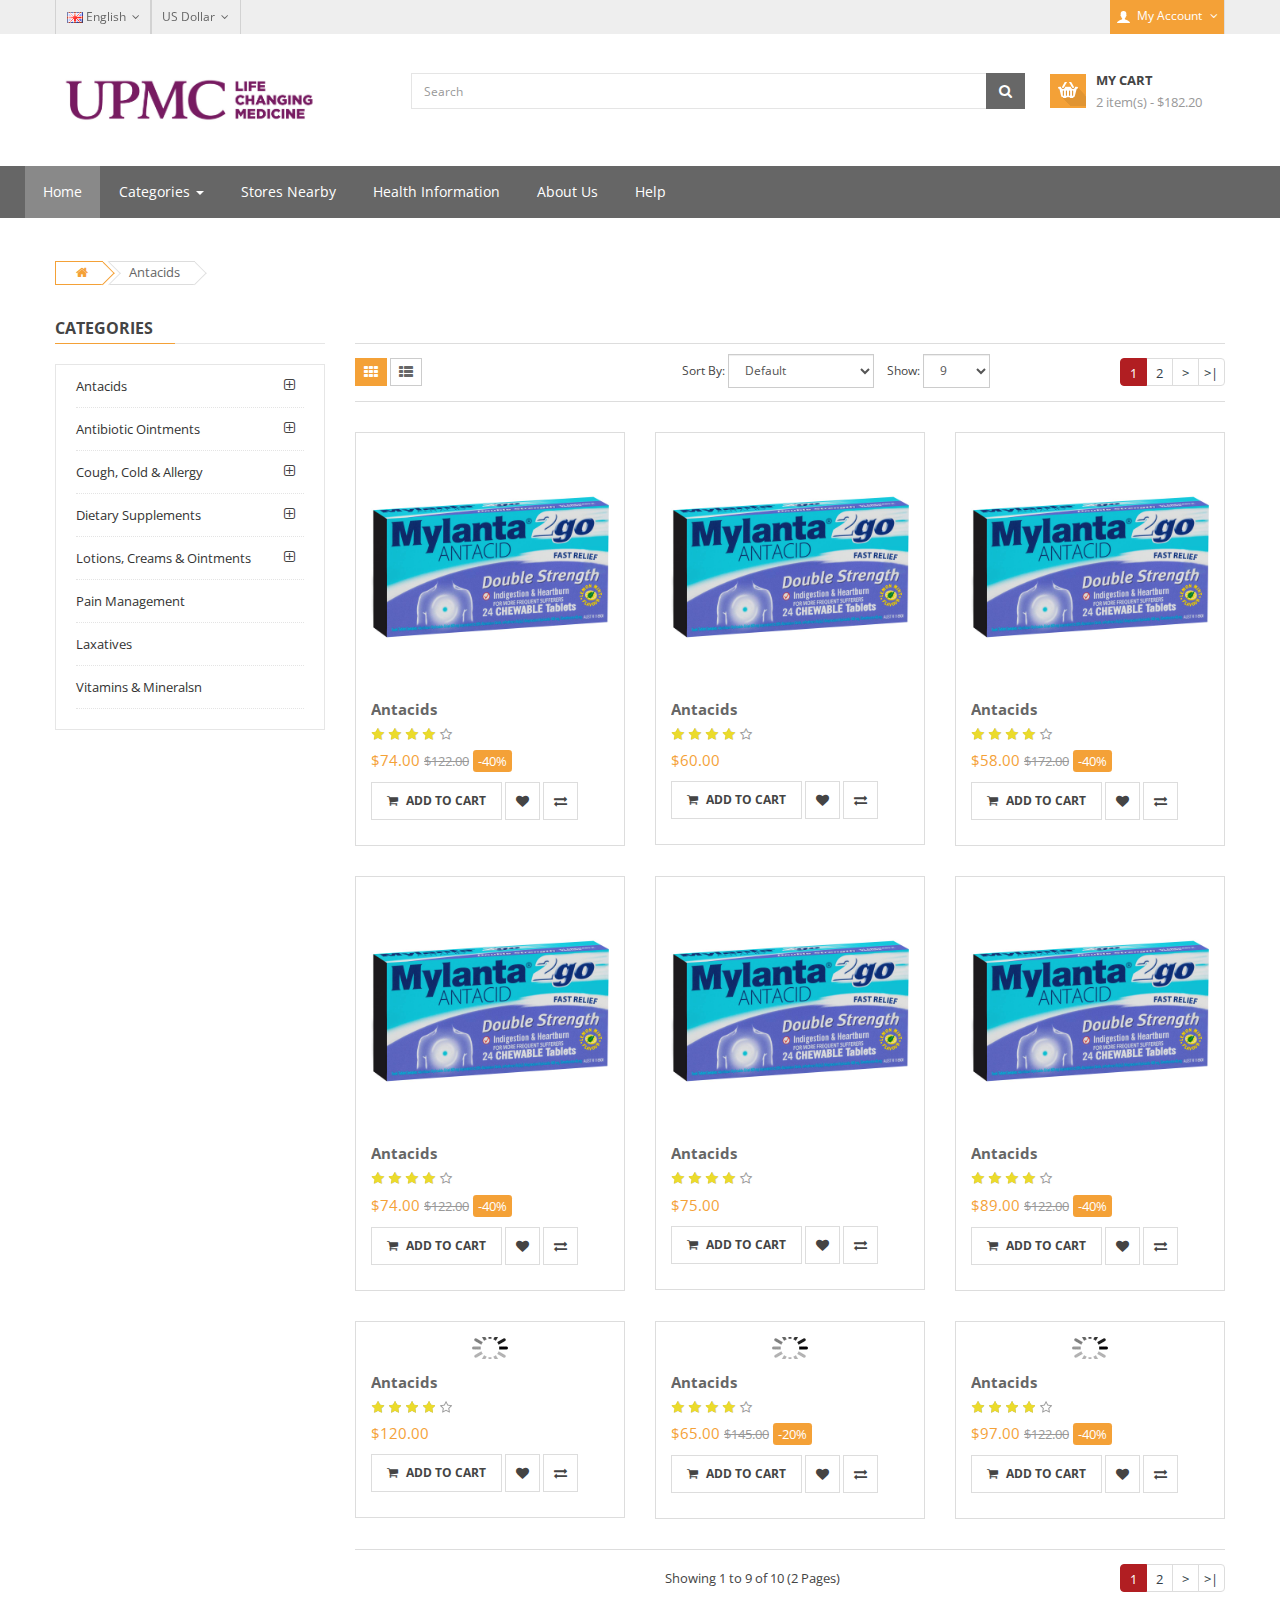
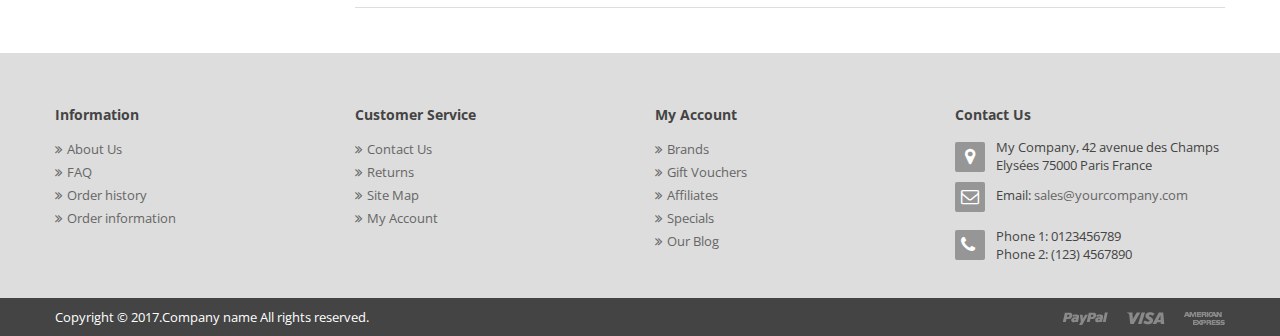
==== category.html @ c6b648b1 "Updated after half of the changes" ====
﻿<!DOCTYPE html>
<html lang="en">
<head>

	<!-- Basic page needs
    ============================================ -->
	<title>Category-Antacids</title>
	<meta charset="utf-8">
	<meta name="keywords" content="" />
	<meta name="author" content="Magentech">
	<meta name="robots" content="index, follow" />

	<!-- Mobile specific metas
	============================================ -->
	<meta name="viewport" content="width=device-width, initial-scale=1.0, maximum-scale=1.0, user-scalable=no">

	<!-- Favicon
	============================================ -->
	<link rel="apple-touch-icon-precomposed" sizes="144x144" href="ico/apple-touch-icon-144-precomposed.png">
	<link rel="apple-touch-icon-precomposed" sizes="114x114" href="ico/apple-touch-icon-114-precomposed.png">
	<link rel="apple-touch-icon-precomposed" sizes="72x72" href="ico/apple-touch-icon-72-precomposed.png">
	<link rel="apple-touch-icon-precomposed" href="ico/apple-touch-icon-57-precomposed.png">
	<link rel="shortcut icon" href="ico/favicon.png">

	<!-- Google web fonts
	============================================ -->
	<link href='https://fonts.googleapis.com/css?family=Open+Sans:400,700,300' rel='stylesheet' type='text/css'>

	<!-- Libs CSS
    ============================================ -->
	<link rel="stylesheet" href="css/bootstrap/css/bootstrap.min.css">
	<link href="css/font-awesome/css/font-awesome.min.css" rel="stylesheet">
	<link href="js/datetimepicker/bootstrap-datetimepicker.min.css" rel="stylesheet">
	<link href="js/owl-carousel/owl.carousel.css" rel="stylesheet">
	<link href="css/themecss/lib.css" rel="stylesheet">
	<link href="js/jquery-ui/jquery-ui.min.css" rel="stylesheet">

	<!-- Theme CSS
	============================================ -->
	<link href="css/themecss/so_megamenu.css" rel="stylesheet">
	<link href="css/themecss/so-categories.css" rel="stylesheet">
	<link href="css/themecss/so-listing-tabs.css" rel="stylesheet">
	<link id="color_scheme" href="css/theme.css" rel="stylesheet">
	<link href="css/responsive.css" rel="stylesheet">


</head>

<body class="common-home res layout-home1 loaded">




<div id="wrapper" class="wrapper-full banners-effect-7">
	<!-- Header Container  -->
	<header id="header" class=" variantleft type_1">
		<!-- Header Top -->
		<div class="header-top compact-hidden">
			<div class="container">
				<div class="row">
					<div class="header-top-left form-inline col-sm-6 col-xs-12 compact-hidden">
						<div class="form-group languages-block ">
							<form action="index.html" method="post" enctype="multipart/form-data" id="bt-language">
								<a class="btn btn-xs dropdown-toggle" data-toggle="dropdown">
									<img src="image/demo/flags/gb.png" alt="English" title="English">
									<span class="">English</span>
									<span class="fa fa-angle-down"></span>
								</a>
								<ul class="dropdown-menu">
									<li><a href="index.html"><img class="image_flag" src="image/demo/flags/gb.png" alt="English" title="English" /> English </a></li>
									<li> <a href="index.html"> <img class="image_flag" src="image/demo/flags/lb.png" alt="Arabic" title="Arabic" /> Arabic </a> </li>
								</ul>
							</form>
						</div>

						<div class="form-group currencies-block">
							<form action="index.html" method="post" enctype="multipart/form-data" id="currency">
								<a class="btn btn-xs dropdown-toggle" data-toggle="dropdown">
									<span class="icon icon-credit "></span> US Dollar <span class="fa fa-angle-down"></span>
								</a>
								<ul class="dropdown-menu btn-xs">
									<li> <a href="#">(€)&nbsp;Euro</a></li>
									<li> <a href="#">(£)&nbsp;Pounds	</a></li>
									<li> <a href="#">($)&nbsp;US Dollar	</a></li>
								</ul>
							</form>
						</div>
					</div>
					<div class="header-top-right collapsed-block text-right  col-sm-6 col-xs-12 compact-hidden">
						<h5 class="tabBlockTitle visible-xs">More<a class="expander " href="#TabBlock-1"><i class="fa fa-angle-down"></i></a></h5>
						<div class="tabBlock" id="TabBlock-1">
							<ul class="top-link list-inline">
								<li class="account" id="my_account">
									<a href="#" title="My Account" class="btn btn-xs dropdown-toggle" data-toggle="dropdown"> <span >My Account</span> <span class="fa fa-angle-down"></span></a>
									<ul class="dropdown-menu ">
										<li><a href="register.html"><i class="fa fa-user"></i> Register</a></li>
										<li><a href="login.html"><i class="fa fa-pencil-square-o"></i> Login</a></li>
									</ul>
								</li>
								<!--<li class="wishlist"><a href="#" id="wishlist-total" class="top-link-wishlist" title="Wish List (2)"><span>Wish List (2)</span></a></li>-->
								<!--<li class="checkout"><a href="#" class="top-link-checkout" title="Checkout"><span >Checkout</span></a></li>-->
								<!--<li class="login"><a href="#" title="Shopping Cart"><span >Shopping Cart</span></a></li>-->
							</ul>
						</div>
					</div>
				</div>
			</div>
		</div>
		<!-- //Header Top -->

		<!-- Header center -->
		<div class="header-center left">
			<div class="container">
				<div class="row">
					<!-- Logo -->
					<div class="navbar-logo col-md-3 col-sm-12 col-xs-12">
						<a href="index.html"><img src="image/demo/logos/theme_logo.png" title="Your Store" alt="Your Store" /></a>
					</div>
					<!-- //end Logo -->

					<!-- Search -->
					<div id="sosearchpro" class="col-sm-7 search-pro">
						<form method="GET" action="search_results.html">
							<div id="search0" class="search input-group col-sm-offset-1">

								<input class="autosearch-input form-control" type="text" value="" size="50" autocomplete="off" placeholder="Search" name="search">
						<span class="input-group-btn">
						<button type="submit" class="button-search btn btn-primary" name="submit_search"><i class="fa fa-search"></i></button>
						</span>
							</div>
							<input type="hidden" name="route" value="product/search" />
						</form>
					</div>
					<!-- //end Search -->

					<!-- Secondary menu -->
					<div class="col-md-2 col-sm-5 col-xs-12 shopping_cart pull-right">
						<!--cart-->
						<div id="cart" class=" btn-group btn-shopping-cart">
							<a data-loading-text="Loading..." class="top_cart dropdown-toggle" data-toggle="dropdown">
								<div class="shopcart">
									<span class="handle pull-left"></span>
									<span class="title">My cart</span>
									<p class="text-shopping-cart cart-total-full">2 item(s) - $182.20 </p>
								</div>
							</a>
							<ul class="tab-content content dropdown-menu pull-right shoppingcart-box" role="menu">
								<li>
									<table class="table table-striped">
										<tbody>
										<tr>
											<td class="text-center" style="width:70px">
												<a href="product_1.html"> <img src="image/demo/shop/product/j9.jpg" style="width:70px" alt="Medicine1" title="Medicine1" class="preview"> </a>
											</td>
											<td class="text-left"> <a class="cart_product_name" href="product_1.html">Medicine 1</a> </td>
											<td class="text-center"> x1 </td>
											<td class="text-center"> $120.20 </td>
											<td class="text-right">
												<a href="product_1.html" class="fa fa-edit"></a>
											</td>
											<td class="text-right">
												<a onclick="" class="fa fa-times fa-delete"></a>
											</td>
										</tr>
										<tr>
											<td class="text-center" style="width:70px">
												<a href="product_1.html"> <img src="image/demo/shop/product/j4.jpg" style="width:70px" alt="Medicine2" title="Medicine2" class="preview"> </a>
											</td>
											<td class="text-left"> <a class="cart_product_name" href="product_1.html">Medicine 2</a> </td>
											<td class="text-center"> x1 </td>
											<td class="text-center"> $60.00 </td>
											<td class="text-right">
												<a href="product_1.html" class="fa fa-edit"></a>
											</td>
											<td class="text-right">
												<a onclick="" class="fa fa-times fa-delete"></a>
											</td>
										</tr>
										</tbody>
									</table>
								</li>
								<li>
									<div>
										<table class="table table-bordered">
											<tbody>
											<tr>
												<td class="text-left"><strong>Sub-Total</strong>
												</td>
												<td class="text-right">$180.20</td>
											</tr>
											<tr>
												<td class="text-left"><strong>Eco Tax (-2.00)</strong>
												</td>
												<td class="text-right">$2.00</td>
											</tr>
											<tr>
												<td class="text-left"><strong>Total</strong>
												</td>
												<td class="text-right">$182.20</td>
											</tr>
											</tbody>
										</table>
										<p class="text-right"> <a class="btn view-cart" href="shopping_cart.html"><i class="fa fa-shopping-cart"></i>View Cart</a>&nbsp;&nbsp;&nbsp; <a class="btn btn-mega checkout-cart" href="purchase_form.html"><i class="fa fa-share"></i>Checkout</a> </p>
									</div>
								</li>
							</ul>
						</div>
						<!--//cart-->
					</div>
				</div>

			</div>
		</div>
		<!-- //Header center -->

		<!-- Header Bottom -->
		<div class="header-bottom">
			<div class="container">
				<div class="row">

					<!-- Main menu -->
					<div class="megamenu-hori header-bottom-right  col-md-9 col-sm-6 col-xs-12 ">
						<div class="responsive so-megamenu ">
							<nav class="navbar-default">
								<div class=" container-megamenu  horizontal">
									<div class="navbar-header">
										<button type="button" id="show-megamenu" data-toggle="collapse" class="navbar-toggle">
											<span class="icon-bar"></span>
											<span class="icon-bar"></span>
											<span class="icon-bar"></span>
										</button>
										Navigation
									</div>

									<div class="megamenu-wrapper">
										<span id="remove-megamenu" class="fa fa-times"></span>
										<div class="megamenu-pattern">
											<div class="container">
												<ul class="megamenu " data-transition="slide" data-animationtime="250">
													<li class="home hover">

														<a href="index.html">Home</a>
													</li>
													<li class="with-sub-menu hover">
														<p class="close-menu"></p>
														<a href="category.html" class="clearfix">
															<strong>Categories</strong>

															<b class="caret"></b>
														</a>
														<div class="sub-menu" style="width: 60%; display: none; right: 0px;">
															<div class="content" style="display: none; height: 356px;">
																<div class="row">
																	<div class="col-md-12">
																		<div class="row">
																			<div class="col-md-6 static-menu">
																				<div class="menu">
																					<ul>
																						<li>
																							<a href="category.html" class="main-menu">Antacids</a>
																							<ul>
																								<li><a href="category.html">Sub Category 1 </a></li>
																								<li><a href="category.html">Sub Category 2 </a></li>
																								<li><a href="category.html">Sub Category 3 </a></li>
																								<li><a href="category.html">Sub Category 4 </a></li>
																							</ul>
																						</li>
																						<li>
																							<a href="category.html" class="main-menu">Antibiotic Ointments</a>
																							<ul>
																								<li><a href="category.html">Sub Category 1 </a></li>
																								<li><a href="category.html">Sub Category 2 </a></li>
																								<li><a href="category.html">Sub Category 3 </a></li>
																								<li><a href="category.html">Sub Category 4 </a></li>
																							</ul>
																						</li>
																					</ul>
																				</div>
																			</div>
																			<div class="col-md-6 static-menu">
																				<div class="menu">
																					<ul>
																						<li>
																							<a href="category.html" class="main-menu">Cough, Cold & Allergy</a>
																							<ul>
																								<li><a href="category.html">Sub Category 1 </a></li>
																								<li><a href="category.html">Sub Category 2 </a></li>
																								<li><a href="category.html">Sub Category 3 </a></li>
																								<li><a href="category.html">Sub Category 4 </a></li>
																							</ul>
																						</li>
																						<li>
																							<a href="category.html" class="main-menu">Dietary Supplements</a>
																							<ul>
																								<li><a href="category.html">Sub Category 1 </a></li>
																								<li><a href="category.html">Sub Category 2 </a></li>
																								<li><a href="category.html">Sub Category 3 </a></li>
																								<li><a href="category.html">Sub Category 4 </a></li>
																							</ul>
																						</li>
																					</ul>
																				</div>
																			</div>
																			<div class="col-md-6 static-menu">
																				<div class="menu">
																					<ul>
																						<li>
																							<a href="category.html" class="main-menu">Lotions, Creams & Ointments</a>
																							<ul>
																								<li><a href="category.html">Sub Category 1 </a></li>
																								<li><a href="category.html">Sub Category 2 </a></li>
																								<li><a href="category.html">Sub Category 3 </a></li>
																								<li><a href="category.html">Sub Category 4 </a></li>
																							</ul>
																						</li>
																						<li>
																							<a href="category.html" class="main-menu">Pain Management</a>
																							<ul>
																								<li><a href="category.html">Sub Category 1 </a></li>
																								<li><a href="category.html">Sub Category 2 </a></li>
																								<li><a href="category.html">Sub Category 3 </a></li>
																								<li><a href="category.html">Sub Category 4 </a></li>
																							</ul>
																						</li>
																					</ul>
																				</div>
																			</div>
																			<div class="col-md-6 static-menu">
																				<div class="menu">
																					<ul>
																						<li>
																							<a href="category.html" class="main-menu">Laxatives</a>
																							<ul>
																								<li><a href="category.html">Sub Category 1 </a></li>
																								<li><a href="category.html">Sub Category 2 </a></li>
																								<li><a href="category.html">Sub Category 3 </a></li>
																								<li><a href="category.html">Sub Category 4 </a></li>
																							</ul>
																						</li>
																						<li>
																							<a href="category.html" class="main-menu"> Vitamins & Minerals</a>
																							<ul>
																								<li><a href="category.html">Sub Category 1 </a></li>
																								<li><a href="category.html">Sub Category 2 </a></li>
																								<li><a href="category.html">Sub Category 3 </a></li>
																								<li><a href="category.html">Sub Category 4 </a></li>
																							</ul>
																						</li>
																					</ul>
																				</div>
																			</div>
																		</div>
																	</div>

																</div>
															</div>
														</div>
													</li>
													<li class="with-sub-menu hover">
														<p class="close-menu"></p>
														<a href="undercomstruction/index.html" class="clearfix">
															<strong>Stores Nearby</strong>
														</a>
													</li>
													<li class="with-sub-menu hover">
														<p class="close-menu"></p>
														<a href="undercomstruction/index.html" class="clearfix">
															<strong>Health Information</strong>
														</a>
													</li>
													<li class="with-sub-menu hover">
														<p class="close-menu"></p>
														<a href="undercomstruction/index.html" class="clearfix">
															<strong>About Us</strong>
														</a>
													</li>
													<li class="">
														<p class="close-menu"></p>
														<a href="undercomstruction/index.html" class="clearfix">
															<strong>Help</strong>
															<span class="label"></span>
														</a>
													</li>
												</ul>

											</div>
										</div>
									</div>
								</div>
							</nav>
						</div>
					</div>
					<!-- //end Main menu -->

				</div>
			</div>

		</div>

		<!-- Navbar switcher -->
		<!-- //end Navbar switcher -->
	</header>
	<!-- //Header Container  -->
	<!-- Main Container  -->
	<div class="main-container container">
		<ul class="breadcrumb">
			<li><a href="#"><i class="fa fa-home"></i></a></li>
			<li><a href="#">Antacids</a></li>
		</ul>
		
		<div class="row">
			<!--Left Part Start -->
			<aside class="col-sm-4 col-md-3" id="column-left">
				<div class="module menu-category titleLine">
	<h3 class="modtitle">Categories</h3>
	<div class="modcontent">
		<div class="box-category">
			<ul id="cat_accordion" class="list-group">
				<li class="hadchild"><a href="category.html" class="cutom-parent">Antacids</a>   <span class="button-view  fa fa-plus-square-o"></span>
					<ul style="display: block;">
						<li><a href="category.html">Sub Categories</a></li>
						<li><a href="category.html">Sub Categories</a></li>
						<li><a href="category.html">Sub Categories</a></li>
						<li><a href="category.html">Sub Categories</a></li>
					</ul>
				</li>
				<li class="hadchild"><a class="cutom-parent" href="category.html">Antibiotic Ointments</a>   <span class="button-view  fa fa-plus-square-o"></span>
					<ul style="display: none;">
						<li><a href="category.html">Sub Categories</a></li>
						<li><a href="category.html">Sub Categories</a></li>
						<li><a href="category.html">Sub Categories</a></li>
						<li><a href="category.html">Sub Categories</a></li>
					</ul>
				</li>
				<li class="hadchild"><a href="category.html" class="cutom-parent">Cough, Cold & Allergy</a>   <span class="button-view  fa fa-plus-square-o"></span>
					<ul style="display: none;">
						<li><a href="category.html">Sub Categories</a></li>
						<li><a href="category.html">Sub Categories</a></li>
						<li><a href="category.html">Sub Categories</a></li>
						<li><a href="category.html">Sub Categories</a></li>
					</ul>
				</li>
				<li class="hadchild"><a href="category.html" class="cutom-parent">Dietary Supplements</a>  <span class="button-view  fa fa-plus-square-o"></span>
					<ul style="display: none;">
						<li><a href="category.html">Sub Categories</a></li>
						<li><a href="category.html">Sub Categories</a></li>
						<li><a href="category.html">Sub Categories</a></li>
						<li><a href="category.html">Sub Categories</a></li>
					</ul>
				</li>
				<li class="hadchild"><a href="category.html" class="cutom-parent">Lotions, Creams & Ointments</a>    <span class="button-view  fa fa-plus-square-o"></span>
					<ul style="display: none;">
						<li><a href="category.html">Sub Categories</a></li>
						<li><a href="category.html">Sub Categories</a></li>
						<li><a href="category.html">Sub Categories</a></li>
						<li><a href="category.html">Sub Categories</a></li>
					</ul>
				</li>
				<li class=""><a href="category.html" class="cutom-parent">Pain Management</a>  <span class="dcjq-icon"></span></li>
				<li class=""><a href="category.html" class="cutom-parent">Laxatives</a>    <span class="dcjq-icon"></span></li>
				<li class=""><a href="category.html" class="cutom-parent">Vitamins & Mineralsn</a><span class="dcjq-icon"></span></li>
			</ul>
		</div>
		
		
	</div>
</div>
			</aside>
			<!--Left Part End -->
			
			<!--Middle Part Start-->
			<div id="content" class="col-md-9 col-sm-8">
				<div class="products-category">

					<!-- Filters -->
					<div class="product-filter filters-panel">
						<div class="row">
							<div class="col-md-2 visible-lg">
								<div class="view-mode">
									<div class="list-view">
										<button class="btn btn-default grid active" data-view="grid" data-toggle="tooltip"  data-original-title="Grid"><i class="fa fa-th"></i></button>
										<button class="btn btn-default list" data-view="list" data-toggle="tooltip" data-original-title="List"><i class="fa fa-th-list"></i></button>
									</div>
								</div>
							</div>
							<div class="short-by-show form-inline text-right col-md-7 col-sm-8 col-xs-12">
								<div class="form-group short-by">
									<label class="control-label" for="input-sort">Sort By:</label>
									<select id="input-sort" class="form-control"
									onchange="location = this.value;">
										<option value="" selected="selected">Default</option>
										<option value="">Name (A - Z)</option>
										<option value="">Name (Z - A)</option>
										<option value="">Price (Low &gt; High)</option>
										<option value="">Price (High &gt; Low)</option>
										<option value="">Rating (Highest)</option>
										<option value="">Rating (Lowest)</option>
									</select>
								</div>
								<div class="form-group">
									<label class="control-label" for="input-limit">Show:</label>
									<select id="input-limit" class="form-control" onchange="location = this.value;">
										<option value="" selected="selected">9</option>
										<option value="">25</option>
										<option value="">50</option>
										<option value="">75</option>
										<option value="">100</option>
									</select>
								</div>
							</div>
							<div class="box-pagination col-md-3 col-sm-4 col-xs-12 text-right">
								<ul class="pagination">
									<li class="active"><span>1</span></li>
									<li><a href="">2</a></li><li><a href="">&gt;</a></li>
									<li><a href="">&gt;|</a></li>
								</ul>
							</div>
						</div>
					</div>
					<!-- //end Filters -->
					<!--changed listings-->
					<div class="products-list row grid">
	<div class="product-layout col-md-4 col-sm-6 col-xs-12 ">
		<div class="product-item-container">
			<div class="left-block">
				<div class="product-image-container lazy second_img ">
					<img data-src="image/demo/shop/product/category-placeholder1.jpg" src=""  alt="Antacids" class="img-responsive" />
					<img data-src="image/demo/shop/product/category-placeholder1.jpg" src=""  alt="Antacids" class="img_0 img-responsive" />
				</div>


				<!--full quick view block-->
				<a class="quickview  visible-lg" data-fancybox-type="iframe"  href="#">  Quickview</a>
				<!--end full quick view block-->
			</div>


			<div class="right-block">
				<div class="caption">
					<h4><a href="product_1.html">Antacids</a></h4>
					<div class="ratings">
						<div class="rating-box">
							<span class="fa fa-stack"><i class="fa fa-star fa-stack-1x"></i><i class="fa fa-star-o fa-stack-1x"></i></span>
							<span class="fa fa-stack"><i class="fa fa-star fa-stack-1x"></i><i class="fa fa-star-o fa-stack-1x"></i></span>
							<span class="fa fa-stack"><i class="fa fa-star fa-stack-1x"></i><i class="fa fa-star-o fa-stack-1x"></i></span>
							<span class="fa fa-stack"><i class="fa fa-star fa-stack-1x"></i><i class="fa fa-star-o fa-stack-1x"></i></span>
							<span class="fa fa-stack"><i class="fa fa-star-o fa-stack-1x"></i></span>
						</div>
					</div>

					<div class="price">
						<span class="price-new">$74.00</span>
						<span class="price-old">$122.00</span>
						<span class="label label-percent">-40%</span>
					</div>
					<div class="description item-desc hidden">
						<p>Lorem ipsum dolor sit amet, consetetur sadipscing elitr, sed diam nonumy eirmod tempor invidunt ut labore et dolore magna aliquyam erat, sed diam voluptua. At vero eos et accusam et justo duo dolores et ea rebum. Stet clita kasd gubergren, no sea takimata sanctus est . </p>
					</div>
				</div>

				  <div class="button-group">
					<button class="addToCart" type="button" data-toggle="tooltip" title="Add to Cart" onclick="cart.add('42', '1');"><i class="fa fa-shopping-cart"></i> <span class="hidden-xs">Add to Cart</span></button>
					<button class="wishlist" type="button" data-toggle="tooltip" title="Add to Wish List" onclick="wishlist.add('42');"><i class="fa fa-heart"></i></button>
					<button class="compare" type="button" data-toggle="tooltip" title="Compare this Product" onclick="compare.add('42');"><i class="fa fa-exchange"></i></button>
				  </div>
			</div><!-- right block -->

		</div>
	</div>
	<div class="clearfix visible-xs-block"></div>

	<div class="product-layout col-md-4 col-sm-6 col-xs-12 ">
		<div class="product-item-container">
			<div class="left-block">
				<div class="product-image-container lazy second_img ">
					<img data-src="image/demo/shop/product/category-placeholder1.jpg" src=""  alt="Antacids" class="img-responsive" />
					<img data-src="image/demo/shop/product/category-placeholder1.jpg" src=""  alt="Antacids" class="img_0 img-responsive" />
				</div>


				<!--full quick view block-->
				<a class="quickview  visible-lg" data-fancybox-type="iframe"  href="#">  Quickview</a>
				<!--end full quick view block-->
			</div>


			<div class="right-block">
				<div class="caption">
					<h4><a href="product_1.html">Antacids</a></h4>
					<div class="ratings">
						<div class="rating-box">
							<span class="fa fa-stack"><i class="fa fa-star fa-stack-1x"></i><i class="fa fa-star-o fa-stack-1x"></i></span>
							<span class="fa fa-stack"><i class="fa fa-star fa-stack-1x"></i><i class="fa fa-star-o fa-stack-1x"></i></span>
							<span class="fa fa-stack"><i class="fa fa-star fa-stack-1x"></i><i class="fa fa-star-o fa-stack-1x"></i></span>
							<span class="fa fa-stack"><i class="fa fa-star fa-stack-1x"></i><i class="fa fa-star-o fa-stack-1x"></i></span>
							<span class="fa fa-stack"><i class="fa fa-star-o fa-stack-1x"></i></span>
						</div>
					</div>

					<div class="price">
						<span class="price-new">$60.00</span>

					</div>
					<div class="description item-desc hidden">
						<p>Lorem ipsum dolor sit amet, consetetur sadipscing elitr, sed diam nonumy eirmod tempor invidunt ut labore et dolore magna aliquyam erat, sed diam voluptua. At vero eos et accusam et justo duo dolores et ea rebum. Stet clita kasd gubergren, no sea takimata sanctus est . </p>
					</div>
				</div>

				  <div class="button-group">
					<button class="addToCart" type="button" data-toggle="tooltip" title="Add to Cart" onclick="cart.add('42', '1');"><i class="fa fa-shopping-cart"></i> <span class="hidden-xs">Add to Cart</span></button>
					<button class="wishlist" type="button" data-toggle="tooltip" title="Add to Wish List" onclick="wishlist.add('42');"><i class="fa fa-heart"></i></button>
					<button class="compare" type="button" data-toggle="tooltip" title="Compare this Product" onclick="compare.add('42');"><i class="fa fa-exchange"></i></button>
				  </div>
			</div><!-- right block -->

		</div>
	</div>
	<div class="clearfix visible-sm-block"></div><div class="clearfix visible-xs-block"></div>

	<div class="product-layout col-md-4 col-sm-6 col-xs-12 ">
		<div class="product-item-container">
			<div class="left-block">
				<div class="product-image-container lazy second_img ">
					<img data-src="image/demo/shop/product/category-placeholder1.jpg" src=""  alt="Antacids" class="img-responsive" />
					<img data-src="image/demo/shop/product/category-placeholder1.jpg" src=""  alt="Antacids" class="img_0 img-responsive" />
				</div>


				<!--full quick view block-->
				<a class="quickview  visible-lg" data-fancybox-type="iframe"  href="#">  Quickview</a>
				<!--end full quick view block-->
			</div>


			<div class="right-block">
				<div class="caption">
					<h4><a href="product_1.html">Antacids</a></h4>
					<div class="ratings">
						<div class="rating-box">
							<span class="fa fa-stack"><i class="fa fa-star fa-stack-1x"></i><i class="fa fa-star-o fa-stack-1x"></i></span>
							<span class="fa fa-stack"><i class="fa fa-star fa-stack-1x"></i><i class="fa fa-star-o fa-stack-1x"></i></span>
							<span class="fa fa-stack"><i class="fa fa-star fa-stack-1x"></i><i class="fa fa-star-o fa-stack-1x"></i></span>
							<span class="fa fa-stack"><i class="fa fa-star fa-stack-1x"></i><i class="fa fa-star-o fa-stack-1x"></i></span>
							<span class="fa fa-stack"><i class="fa fa-star-o fa-stack-1x"></i></span>
						</div>
					</div>

					<div class="price">
						<span class="price-new">$58.00</span>
						<span class="price-old">$172.00</span>
						<span class="label label-percent">-40%</span>
					</div>
					<div class="description item-desc hidden">
						<p>Lorem ipsum dolor sit amet, consetetur sadipscing elitr, sed diam nonumy eirmod tempor invidunt ut labore et dolore magna aliquyam erat, sed diam voluptua. At vero eos et accusam et justo duo dolores et ea rebum. Stet clita kasd gubergren, no sea takimata sanctus est . </p>
					</div>
				</div>

				  <div class="button-group">
					<button class="addToCart" type="button" data-toggle="tooltip" title="Add to Cart" onclick="cart.add('42', '1');"><i class="fa fa-shopping-cart"></i> <span class="hidden-xs">Add to Cart</span></button>
					<button class="wishlist" type="button" data-toggle="tooltip" title="Add to Wish List" onclick="wishlist.add('42');"><i class="fa fa-heart"></i></button>
					<button class="compare" type="button" data-toggle="tooltip" title="Compare this Product" onclick="compare.add('42');"><i class="fa fa-exchange"></i></button>
				  </div>
			</div><!-- right block -->

		</div>
	</div>
	<div class="clearfix visible-xs-block"></div>

	<div class="product-layout col-md-4 col-sm-6 col-xs-12 ">
		<div class="product-item-container">
			<div class="left-block">
				<div class="product-image-container lazy second_img ">
					<img data-src="image/demo/shop/product/category-placeholder1.jpg" src=""  alt="Antacids" class="img-responsive" />
					<img data-src="image/demo/shop/product/category-placeholder1.jpg" src=""  alt="Antacids" class="img_0 img-responsive" />
				</div>


				<!--full quick view block-->
				<a class="quickview  visible-lg" data-fancybox-type="iframe"  href="#">  Quickview</a>
				<!--end full quick view block-->
			</div>


			<div class="right-block">
				<div class="caption">
					<h4><a href="product_1.html">Antacids</a></h4>
					<div class="ratings">
						<div class="rating-box">
							<span class="fa fa-stack"><i class="fa fa-star fa-stack-1x"></i><i class="fa fa-star-o fa-stack-1x"></i></span>
							<span class="fa fa-stack"><i class="fa fa-star fa-stack-1x"></i><i class="fa fa-star-o fa-stack-1x"></i></span>
							<span class="fa fa-stack"><i class="fa fa-star fa-stack-1x"></i><i class="fa fa-star-o fa-stack-1x"></i></span>
							<span class="fa fa-stack"><i class="fa fa-star fa-stack-1x"></i><i class="fa fa-star-o fa-stack-1x"></i></span>
							<span class="fa fa-stack"><i class="fa fa-star-o fa-stack-1x"></i></span>
						</div>
					</div>

					<div class="price">
						<span class="price-new">$74.00</span>
						<span class="price-old">$122.00</span>
						<span class="label label-percent">-40%</span>
					</div>
					<div class="description item-desc hidden">
						<p>Lorem ipsum dolor sit amet, consetetur sadipscing elitr, sed diam nonumy eirmod tempor invidunt ut labore et dolore magna aliquyam erat, sed diam voluptua. At vero eos et accusam et justo duo dolores et ea rebum. Stet clita kasd gubergren, no sea takimata sanctus est . </p>
					</div>
				</div>

				  <div class="button-group">
					<button class="addToCart" type="button" data-toggle="tooltip" title="Add to Cart" onclick="cart.add('42', '1');"><i class="fa fa-shopping-cart"></i> <span class="hidden-xs">Add to Cart</span></button>
					<button class="wishlist" type="button" data-toggle="tooltip" title="Add to Wish List" onclick="wishlist.add('42');"><i class="fa fa-heart"></i></button>
					<button class="compare" type="button" data-toggle="tooltip" title="Compare this Product" onclick="compare.add('42');"><i class="fa fa-exchange"></i></button>
				  </div>
			</div><!-- right block -->

		</div>
	</div>
	<div class="clearfix visible-sm-block"></div><div class="clearfix visible-xs-block"></div>

	<div class="product-layout col-md-4 col-sm-6 col-xs-12 ">
		<div class="product-item-container">
			<div class="left-block">
				<div class="product-image-container lazy second_img ">
					<img data-src="image/demo/shop/product/category-placeholder1.jpg" src=""  alt="Antacids" class="img-responsive" />
					<img data-src="image/demo/shop/product/category-placeholder1.jpg" src=""  alt="Antacids" class="img_0 img-responsive" />
				</div>


				<!--full quick view block-->
				<a class="quickview  visible-lg" data-fancybox-type="iframe"  href="#">  Quickview</a>
				<!--end full quick view block-->
			</div>


			<div class="right-block">
				<div class="caption">
					<h4><a href="product_1.html">Antacids</a></h4>
					<div class="ratings">
						<div class="rating-box">
							<span class="fa fa-stack"><i class="fa fa-star fa-stack-1x"></i><i class="fa fa-star-o fa-stack-1x"></i></span>
							<span class="fa fa-stack"><i class="fa fa-star fa-stack-1x"></i><i class="fa fa-star-o fa-stack-1x"></i></span>
							<span class="fa fa-stack"><i class="fa fa-star fa-stack-1x"></i><i class="fa fa-star-o fa-stack-1x"></i></span>
							<span class="fa fa-stack"><i class="fa fa-star fa-stack-1x"></i><i class="fa fa-star-o fa-stack-1x"></i></span>
							<span class="fa fa-stack"><i class="fa fa-star-o fa-stack-1x"></i></span>
						</div>
					</div>

					<div class="price">
						<span class="price-new">$75.00</span>

					</div>
					<div class="description item-desc hidden">
						<p>Lorem ipsum dolor sit amet, consetetur sadipscing elitr, sed diam nonumy eirmod tempor invidunt ut labore et dolore magna aliquyam erat, sed diam voluptua. At vero eos et accusam et justo duo dolores et ea rebum. Stet clita kasd gubergren, no sea takimata sanctus est . </p>
					</div>
				</div>

				  <div class="button-group">
					<button class="addToCart" type="button" data-toggle="tooltip" title="Add to Cart" onclick="cart.add('42', '1');"><i class="fa fa-shopping-cart"></i> <span class="hidden-xs">Add to Cart</span></button>
					<button class="wishlist" type="button" data-toggle="tooltip" title="Add to Wish List" onclick="wishlist.add('42');"><i class="fa fa-heart"></i></button>
					<button class="compare" type="button" data-toggle="tooltip" title="Compare this Product" onclick="compare.add('42');"><i class="fa fa-exchange"></i></button>
				  </div>
			</div><!-- right block -->

		</div>
	</div>
	<div class="clearfix visible-xs-block"></div>

	<div class="product-layout col-md-4 col-sm-6 col-xs-12 ">
		<div class="product-item-container">
			<div class="left-block">
				<div class="product-image-container lazy second_img ">
					<img data-src="image/demo/shop/product/category-placeholder1.jpg" src=""  alt="Antacids" class="img-responsive" />
					<img data-src="image/demo/shop/product/category-placeholder1.jpg" src=""  alt="Antacids" class="img_0 img-responsive" />
				</div>


				<!--full quick view block-->
				<a class="quickview  visible-lg" data-fancybox-type="iframe"  href="#">  Quickview</a>
				<!--end full quick view block-->
			</div>


			<div class="right-block">
				<div class="caption">
					<h4><a href="product_1.html">Antacids</a></h4>
					<div class="ratings">
						<div class="rating-box">
							<span class="fa fa-stack"><i class="fa fa-star fa-stack-1x"></i><i class="fa fa-star-o fa-stack-1x"></i></span>
							<span class="fa fa-stack"><i class="fa fa-star fa-stack-1x"></i><i class="fa fa-star-o fa-stack-1x"></i></span>
							<span class="fa fa-stack"><i class="fa fa-star fa-stack-1x"></i><i class="fa fa-star-o fa-stack-1x"></i></span>
							<span class="fa fa-stack"><i class="fa fa-star fa-stack-1x"></i><i class="fa fa-star-o fa-stack-1x"></i></span>
							<span class="fa fa-stack"><i class="fa fa-star-o fa-stack-1x"></i></span>
						</div>
					</div>

					<div class="price">
						<span class="price-new">$89.00</span>
						<span class="price-old">$122.00</span>
						<span class="label label-percent">-40%</span>
					</div>
					<div class="description item-desc hidden">
						<p>Lorem ipsum dolor sit amet, consetetur sadipscing elitr, sed diam nonumy eirmod tempor invidunt ut labore et dolore magna aliquyam erat, sed diam voluptua. At vero eos et accusam et justo duo dolores et ea rebum. Stet clita kasd gubergren, no sea takimata sanctus est . </p>
					</div>
				</div>

				  <div class="button-group">
					<button class="addToCart" type="button" data-toggle="tooltip" title="Add to Cart" onclick="cart.add('42', '1');"><i class="fa fa-shopping-cart"></i> <span class="hidden-xs">Add to Cart</span></button>
					<button class="wishlist" type="button" data-toggle="tooltip" title="Add to Wish List" onclick="wishlist.add('42');"><i class="fa fa-heart"></i></button>
					<button class="compare" type="button" data-toggle="tooltip" title="Compare this Product" onclick="compare.add('42');"><i class="fa fa-exchange"></i></button>
				  </div>
			</div><!-- right block -->

		</div>
	</div>
	<div class="clearfix visible-sm-block"></div><div class="clearfix visible-xs-block"></div>

	<div class="product-layout col-md-4 col-sm-6 col-xs-12 ">
		<div class="product-item-container">
			<div class="left-block">
				<div class="product-image-container lazy second_img ">
					<img data-src="image/demo/shop/product/category-placeholder1.jpg" src=""  alt="Antacids" class="img-responsive" />
					<img data-src="image/demo/shop/product/category-placeholder1.jpg" src=""  alt="Antacids" class="img_0 img-responsive" />
				</div>


				<!--full quick view block-->
				<a class="quickview  visible-lg" data-fancybox-type="iframe"  href="#">  Quickview</a>
				<!--end full quick view block-->
			</div>


			<div class="right-block">
				<div class="caption">
					<h4><a href="product_1.html">Antacids</a></h4>
					<div class="ratings">
						<div class="rating-box">
							<span class="fa fa-stack"><i class="fa fa-star fa-stack-1x"></i><i class="fa fa-star-o fa-stack-1x"></i></span>
							<span class="fa fa-stack"><i class="fa fa-star fa-stack-1x"></i><i class="fa fa-star-o fa-stack-1x"></i></span>
							<span class="fa fa-stack"><i class="fa fa-star fa-stack-1x"></i><i class="fa fa-star-o fa-stack-1x"></i></span>
							<span class="fa fa-stack"><i class="fa fa-star fa-stack-1x"></i><i class="fa fa-star-o fa-stack-1x"></i></span>
							<span class="fa fa-stack"><i class="fa fa-star-o fa-stack-1x"></i></span>
						</div>
					</div>

					<div class="price">
						<span class="price-new">$120.00</span>

					</div>
					<div class="description item-desc hidden">
						<p>Lorem ipsum dolor sit amet, consetetur sadipscing elitr, sed diam nonumy eirmod tempor invidunt ut labore et dolore magna aliquyam erat, sed diam voluptua. At vero eos et accusam et justo duo dolores et ea rebum. Stet clita kasd gubergren, no sea takimata sanctus est . </p>
					</div>
				</div>

				  <div class="button-group">
					<button class="addToCart" type="button" data-toggle="tooltip" title="Add to Cart" onclick="cart.add('42', '1');"><i class="fa fa-shopping-cart"></i> <span class="hidden-xs">Add to Cart</span></button>
					<button class="wishlist" type="button" data-toggle="tooltip" title="Add to Wish List" onclick="wishlist.add('42');"><i class="fa fa-heart"></i></button>
					<button class="compare" type="button" data-toggle="tooltip" title="Compare this Product" onclick="compare.add('42');"><i class="fa fa-exchange"></i></button>
				  </div>
			</div><!-- right block -->

		</div>
	</div>
	<div class="clearfix visible-xs-block"></div>

	<div class="product-layout col-md-4 col-sm-6 col-xs-12 ">
		<div class="product-item-container">
			<div class="left-block">
				<div class="product-image-container lazy second_img ">
					<img data-src="image/demo/shop/product/category-placeholder1.jpg" src=""  alt="Antacids" class="img-responsive" />
					<img data-src="image/demo/shop/product/category-placeholder1.jpg" src=""  alt="Antacids" class="img_0 img-responsive" />
				</div>


				<!--full quick view block-->
				<a class="quickview  visible-lg" data-fancybox-type="iframe"  href="#">  Quickview</a>
				<!--end full quick view block-->
			</div>


			<div class="right-block">
				<div class="caption">
					<h4><a href="product_1.html">Antacids</a></h4>
					<div class="ratings">
						<div class="rating-box">
							<span class="fa fa-stack"><i class="fa fa-star fa-stack-1x"></i><i class="fa fa-star-o fa-stack-1x"></i></span>
							<span class="fa fa-stack"><i class="fa fa-star fa-stack-1x"></i><i class="fa fa-star-o fa-stack-1x"></i></span>
							<span class="fa fa-stack"><i class="fa fa-star fa-stack-1x"></i><i class="fa fa-star-o fa-stack-1x"></i></span>
							<span class="fa fa-stack"><i class="fa fa-star fa-stack-1x"></i><i class="fa fa-star-o fa-stack-1x"></i></span>
							<span class="fa fa-stack"><i class="fa fa-star-o fa-stack-1x"></i></span>
						</div>
					</div>

					<div class="price">
						<span class="price-new">$65.00</span>
						<span class="price-old">$145.00</span>
						<span class="label label-percent">-20%</span>
					</div>
					<div class="description item-desc hidden">
						<p>Lorem ipsum dolor sit amet, consetetur sadipscing elitr, sed diam nonumy eirmod tempor invidunt ut labore et dolore magna aliquyam erat, sed diam voluptua. At vero eos et accusam et justo duo dolores et ea rebum. Stet clita kasd gubergren, no sea takimata sanctus est . </p>
					</div>
				</div>

				  <div class="button-group">
					<button class="addToCart" type="button" data-toggle="tooltip" title="Add to Cart" onclick="cart.add('42', '1');"><i class="fa fa-shopping-cart"></i> <span class="hidden-xs">Add to Cart</span></button>
					<button class="wishlist" type="button" data-toggle="tooltip" title="Add to Wish List" onclick="wishlist.add('42');"><i class="fa fa-heart"></i></button>
					<button class="compare" type="button" data-toggle="tooltip" title="Compare this Product" onclick="compare.add('42');"><i class="fa fa-exchange"></i></button>
				  </div>
			</div><!-- right block -->

		</div>
	</div>
	<div class="clearfix visible-sm-block"></div><div class="clearfix visible-xs-block"></div>

	<div class="product-layout col-md-4 col-sm-6 col-xs-12 ">
		<div class="product-item-container">
			<div class="left-block">
				<div class="product-image-container lazy second_img ">
					<img data-src="image/demo/shop/product/category-placeholder1.jpg" src=""  alt="Antacids" class="img-responsive" />
					<img data-src="image/demo/shop/product/category-placeholder1.jpg" src=""  alt="Antacids" class="img_0 img-responsive" />
				</div>


				<!--full quick view block-->
				<a class="quickview  visible-lg" data-fancybox-type="iframe"  href="#">  Quickview</a>
				<!--end full quick view block-->
			</div>


			<div class="right-block">
				<div class="caption">
					<h4><a href="product_1.html">Antacids</a></h4>
					<div class="ratings">
						<div class="rating-box">
							<span class="fa fa-stack"><i class="fa fa-star fa-stack-1x"></i><i class="fa fa-star-o fa-stack-1x"></i></span>
							<span class="fa fa-stack"><i class="fa fa-star fa-stack-1x"></i><i class="fa fa-star-o fa-stack-1x"></i></span>
							<span class="fa fa-stack"><i class="fa fa-star fa-stack-1x"></i><i class="fa fa-star-o fa-stack-1x"></i></span>
							<span class="fa fa-stack"><i class="fa fa-star fa-stack-1x"></i><i class="fa fa-star-o fa-stack-1x"></i></span>
							<span class="fa fa-stack"><i class="fa fa-star-o fa-stack-1x"></i></span>
						</div>
					</div>

					<div class="price">
						<span class="price-new">$97.00</span>
						<span class="price-old">$122.00</span>
						<span class="label label-percent">-40%</span>
					</div>
					<div class="description item-desc hidden">
						<p>Lorem ipsum dolor sit amet, consetetur sadipscing elitr, sed diam nonumy eirmod tempor invidunt ut labore et dolore magna aliquyam erat, sed diam voluptua. At vero eos et accusam et justo duo dolores et ea rebum. Stet clita kasd gubergren, no sea takimata sanctus est . </p>
					</div>
				</div>

				  <div class="button-group">
					<button class="addToCart" type="button" data-toggle="tooltip" title="Add to Cart" onclick="cart.add('42', '1');"><i class="fa fa-shopping-cart"></i> <span class="hidden-xs">Add to Cart</span></button>
					<button class="wishlist" type="button" data-toggle="tooltip" title="Add to Wish List" onclick="wishlist.add('42');"><i class="fa fa-heart"></i></button>
					<button class="compare" type="button" data-toggle="tooltip" title="Compare this Product" onclick="compare.add('42');"><i class="fa fa-exchange"></i></button>
				  </div>
			</div><!-- right block -->

		</div>
	</div>

</div>
					<!--// End Changed listings-->
					<!-- Filters -->
					<div class="product-filter product-filter-bottom filters-panel" >
						<div class="row">
							<div class="col-md-2 hidden-sm hidden-xs">
							</div>
						   <div class="short-by-show text-center col-md-7 col-sm-8 col-xs-12">
								<div class="form-group" style="margin: 7px 10px">Showing 1 to 9 of 10 (2 Pages)</div>
							</div>
							<div class="box-pagination col-md-3 col-sm-4 text-right"><ul class="pagination"><li class="active"><span>1</span></li><li><a href="#">2</a></li><li><a href="#">&gt;</a></li><li><a href="#">&gt;|</a></li></ul></div>
									
						 </div>
					</div>
					<!-- //end Filters -->
					
				</div>
				
			</div>
			
			
		</div>
		<!--Middle Part End-->
	</div>
	<!-- //Main Container -->
	<!-- Footer Container -->
	<footer class="footer-container">
		<!-- Footer Top Container -->
		<section class="footer-top">
			<div class="container content">
				<div class="row">
					<div class="col-sm-6 col-md-3 box-information">
						<div class="module clearfix">
							<h3 class="modtitle">Information</h3>
							<div class="modcontent">
								<ul class="menu">
									<li><a href="undercomstruction/index.html">About Us</a></li>
									<li><a href="undercomstruction/index.html">FAQ</a></li>
									<li><a href="undercomstruction/index.html">Order history</a></li>
									<li><a href="undercomstruction/index.html">Order information</a></li>
								</ul>
							</div>
						</div>
					</div>

					<div class="col-sm-6 col-md-3 box-service">
						<div class="module clearfix">
							<h3 class="modtitle">Customer Service</h3>
							<div class="modcontent">
								<ul class="menu">
									<li><a href="undercomstruction/index.html">Contact Us</a></li>
									<li><a href="undercomstruction/index.html">Returns</a></li>
									<li><a href="undercomstruction/index.html">Site Map</a></li>
									<li><a href="undercomstruction/index.html">My Account</a></li>
								</ul>
							</div>
						</div>
					</div>

					<div class="col-sm-6 col-md-3 box-account">
						<div class="module clearfix">
							<h3 class="modtitle">My Account</h3>
							<div class="modcontent">
								<ul class="menu">
									<li><a href="undercomstruction/index.html">Brands</a></li>
									<li><a href="undercomstruction/index.html">Gift Vouchers</a></li>
									<li><a href="undercomstruction/index.html">Affiliates</a></li>
									<li><a href="undercomstruction/index.html">Specials</a></li>
									<li><a href="undercomstruction/index.html" target="_blank">Our Blog</a></li>
								</ul>
							</div>
						</div>
					</div>

					<div class="col-sm-6 col-md-3 collapsed-block ">
						<div class="module clearfix">
							<h3 class="modtitle">Contact Us	</h3>
							<div class="modcontent">
								<ul class="contact-address">
									<li><span class="fa fa-map-marker"></span> My Company, 42 avenue des Champs Elysées 75000 Paris France</li>
									<li><span class="fa fa-envelope-o"></span> Email: <a href="undercomstruction/index.html"> sales@yourcompany.com</a></li>
									<li><span class="fa fa-phone">&nbsp;</span> Phone 1: 0123456789 <br>Phone 2: (123) 4567890</li>
								</ul>
							</div>
						</div>
					</div>

				</div>
			</div>
		</section>
		<!-- /Footer Top Container -->

		<!-- Footer Bottom Container -->
		<div class="footer-bottom-block ">
			<div class=" container">
				<div class="row">
					<div class="col-sm-5 copyright-text">Copyright &copy; 2017.Company name All rights reserved.</div>
					<div class="col-sm-7">
						<div class="block-payment text-right"><img src="image/demo/content/payment.png" alt="payment" title="payment" ></div>
					</div>
					<!--Back To Top-->
					<div class="back-to-top"><i class="fa fa-angle-up"></i><span> Top </span></div>

				</div>
			</div>
		</div>
		<!-- /Footer Bottom Container -->


	</footer>
	<!-- //end Footer Container -->

</div>

<link rel='stylesheet' property='stylesheet'  href='css/themecss/cpanel.css' type='text/css' media='all' />

<!--&lt;!&ndash; Preloading Screen &ndash;&gt;-->
<!--<div id="loader-wrapper">-->
<!--<div id="loader"></div>-->
<!--<div class="loader-section section-left"></div>-->
<!--<div class="loader-section section-right"></div>-->
<!--</div>-->
<!--&lt;!&ndash; End Preloading Screen &ndash;&gt;-->

<!-- Include Libs & Plugins
============================================ -->
<!-- Placed at the end of the document so the pages load faster -->
<script type="text/javascript" src="js/jquery-2.2.4.min.js"></script>
<script type="text/javascript" src="js/bootstrap.min.js"></script>
<script type="text/javascript" src="js/owl-carousel/owl.carousel.js"></script>
<script type="text/javascript" src="js/themejs/libs.js"></script>
<script type="text/javascript" src="js/unveil/jquery.unveil.js"></script>
<script type="text/javascript" src="js/countdown/jquery.countdown.min.js"></script>
<script type="text/javascript" src="js/dcjqaccordion/jquery.dcjqaccordion.2.8.min.js"></script>
<script type="text/javascript" src="js/datetimepicker/moment.js"></script>
<script type="text/javascript" src="js/datetimepicker/bootstrap-datetimepicker.min.js"></script>
<script type="text/javascript" src="js/jquery-ui/jquery-ui.min.js"></script>


<!-- Theme files
============================================ -->
<script type="text/javascript" src="js/themejs/application.js"></script>
<script type="text/javascript" src="js/themejs/toppanel.js"></script>
<script type="text/javascript" src="js/themejs/so_megamenu.js"></script>
<!--<script type="text/javascript" src="js/themejs/addtocart.js"></script>	-->
<!--<script type="text/javascript" src="js/themejs/cpanel.js"></script>-->
</body>
</html>
---- css/themecss/lib.css ----
/*jQuery jGrowl v1.4.3 | Licensed under the MIT License*/
.jGrowl{z-index:9999;color:#333;position:fixed}.jGrowl.top-left{left:0;top:0}.jGrowl.top-right{right:0;top:0}.jGrowl.bottom-left{left:0;bottom:0}.jGrowl.bottom-right{right:0;bottom:0}.jGrowl.center{top:0;width:50%;left:25%}.jGrowl-closer,.jGrowl-notification{width:250px;display:none}.jGrowl.center .jGrowl-closer,.jGrowl.center .jGrowl-notification{margin-left:auto;margin-right:auto}.jGrowl-notification{background-color:rgba(241,241,241,.97);text-align:left;border-radius:3px;min-height:40px;margin:10px;box-shadow:0 1px 0 0 rgba(0,0,0,.1),0 0 0 1px rgba(0,0,0,.08),0 1px 5px 0 rgba(0,0,0,.2);padding:10px}.jGrowl-notification .jGrowl-header{font-size:1em;margin-bottom:10px;font-weight:700}.jGrowl-message{overflow:hidden}.jGrowl-notification img{width:50px;float:left;margin-right:15px}.jGrowl-notification h3{font-size:12px;overflow:hidden;line-height:20px;margin:0}.jGrowl-notification .jGrowl-close{color:#fff;border-radius:3px;z-index:99;border:none;float:right;font-size:1.4em;line-height:18px;cursor:pointer;background-color:#999}.jGrowl-notification .jGrowl-close:hover{background-color:#777}.jGrowl-closer{background-color:#000;opacity:.9;filter:alpha(Opacity=(.9*100));-ms-filter:progid:DXImageTransform.Microsoft.Alpha(Opacity=(.9*100));zoom:1;border-radius:5px;cursor:pointer;font-size:.9em;font-weight:700;text-align:center;margin:10px;padding:4px 10px}.jGrowl-closer .ui-state-highlight,.jGrowl-closer .ui-widget-content .ui-state-highlight,.jGrowl-closer .ui-widget-header .ui-state-highlight,.jGrowl-notification .ui-state-highlight,.jGrowl-notification .ui-widget-content .ui-state-highlight,.jGrowl-notification .ui-widget-header .ui-state-highlight{border:1px solid #000;background:#000;color:#fff}@media print{.jGrowl{display:none}}

/* Magnific Popup CSS */
.mfp-bg,.mfp-wrap{left:0;top:0;position:fixed}.mfp-bg,.mfp-container,.mfp-wrap{width:100%;height:100%}.mfp-container:before,.mfp-figure:after{content:''}.mfp-bg{z-index:1042;overflow:hidden;background:#0b0b0b;opacity:.8;filter:alpha(opacity=80)}.mfp-wrap{z-index:1043;outline:0!important;-webkit-backface-visibility:hidden}.mfp-container{text-align:center;position:absolute;left:0;top:0;padding:0 8px;box-sizing:border-box}.mfp-container,img.mfp-img{-webkit-box-sizing:border-box;-moz-box-sizing:border-box}.mfp-container:before{display:inline-block;height:100%;vertical-align:middle}.mfp-align-top .mfp-container:before{display:none}.mfp-content{position:relative;display:inline-block;vertical-align:middle;margin:0 auto;text-align:left;z-index:1045}.mfp-ajax-holder .mfp-content,.mfp-inline-holder .mfp-content{width:100%;cursor:auto}.mfp-ajax-cur{cursor:progress}.mfp-zoom-out-cur,.mfp-zoom-out-cur .mfp-image-holder .mfp-close{cursor:-moz-zoom-out;cursor:-webkit-zoom-out;cursor:zoom-out}.mfp-zoom{cursor:pointer;cursor:-webkit-zoom-in;cursor:-moz-zoom-in;cursor:zoom-in}.mfp-auto-cursor .mfp-content{cursor:auto}.mfp-arrow,.mfp-close,.mfp-counter,.mfp-preloader{-webkit-user-select:none;-moz-user-select:none;user-select:none}.mfp-loading.mfp-figure{display:none}.mfp-hide{display:none!important}.mfp-preloader{position:absolute;top:50%;width:auto;text-align:center;margin-top:-.8em;left:8px;right:8px;z-index:1046;font-size:16px;}.mfp-preloader a{color:#ccc}.mfp-close,.mfp-preloader a:hover{color:#fff}.mfp-s-error .mfp-content,.mfp-s-ready .mfp-preloader{display:none}button.mfp-arrow,button.mfp-close{overflow:visible;cursor:pointer;background:0 0;border:0;-webkit-appearance:none;display:block;outline:0;padding:0;z-index:1046;-webkit-box-shadow:none;box-shadow:none}.mfp-figure:after,.mfp-iframe-scaler iframe{position:absolute;left:0;box-shadow:0 0 8px rgba(0,0,0,.6)}button::-moz-focus-inner{padding:0;border:0}.mfp-close{width:36px;height:36px;line-height:36px;position:absolute;margin:10px; right:0;top:0;text-decoration:none;text-align:center;padding:0 0 18px 10px;font-style:normal;font-size:28px;font-family:Arial,Baskerville,monospace}.mfp-close:focus,.mfp-close:hover{opacity:1}.mfp-close:active{top:1px}.mfp-iframe-holder .mfp-close,.mfp-image-holder .mfp-close{top:35px;color:#666;}.mfp-counter{position:absolute;top:0;right:0;color:#ccc;font-size:12px;line-height:18px}.mfp-figure,img.mfp-img{line-height:0}.mfp-arrow{position:absolute;opacity:.65;margin:-55px 0 0;top:50%;padding:0;width:90px;height:110px;-webkit-tap-highlight-color:transparent}.mfp-arrow:active{margin-top:-54px}.mfp-arrow:focus,.mfp-arrow:hover{opacity:1}.mfp-arrow .mfp-a,.mfp-arrow .mfp-b,.mfp-arrow:after,.mfp-arrow:before{content:'';display:block;width:0;height:0;position:absolute;left:0;top:0;margin-top:35px;margin-left:35px;border:inset transparent}.mfp-arrow .mfp-a,.mfp-arrow:after{border-top-width:13px;border-bottom-width:13px;top:8px}.mfp-arrow .mfp-b,.mfp-arrow:before{border-top-width:21px;border-bottom-width:21px}.mfp-arrow-left{left:0}.mfp-arrow-left .mfp-a,.mfp-arrow-left:after{border-right:17px solid #fff;margin-left:31px}.mfp-arrow-left .mfp-b,.mfp-arrow-left:before{margin-left:25px;border-right:27px solid #3f3f3f}.mfp-arrow-right{right:0}.mfp-arrow-right .mfp-a,.mfp-arrow-right:after{border-left:17px solid #fff;margin-left:39px}.mfp-arrow-right .mfp-b,.mfp-arrow-right:before{border-left:27px solid #3f3f3f}.mfp-iframe-holder{padding-top:40px;padding-bottom:40px}.mfp-iframe-holder .mfp-content{line-height:0;width:100%;max-width:1000px}.mfp-image-holder .mfp-content,img.mfp-img{max-width:100%}.mfp-iframe-holder .mfp-close{top:0px}.mfp-iframe-scaler{width:100%;height:0;overflow:hidden;padding-top:56.25%}.mfp-iframe-scaler iframe{display:block;top:0;width:100%;height:660px;padding:20px;}.mfp-figure:after,img.mfp-img{display:block;width:auto;height:auto}img.mfp-img{box-sizing:border-box;margin:40px auto; background: #fff;}.mfp-figure:after{top:40px;bottom:40px;right:0;z-index:-1;background:#444}.mfp-figure small{color:#bdbdbd;display:block;font-size:12px;line-height:14px}.mfp-bottom-bar{margin-top:-36px;position:absolute;top:100%;left:0;width:100%;cursor:auto}.mfp-title{text-align:left;line-height:18px;color:#f3f3f3;word-wrap:break-word;padding-right:36px}.mfp-gallery .mfp-image-holder .mfp-figure{cursor:pointer}@media screen and (max-width:800px) and (orientation:landscape),screen and (max-height:300px){.mfp-img-mobile .mfp-image-holder{padding-left:0;padding-right:0}.mfp-img-mobile img.mfp-img{padding:0}.mfp-img-mobile .mfp-figure:after{top:0;bottom:0}.mfp-img-mobile .mfp-figure small{display:inline;margin-left:5px}.mfp-img-mobile .mfp-bottom-bar{background:rgba(0,0,0,.6);bottom:0;margin:0;top:auto;padding:3px 5px;position:fixed;-webkit-box-sizing:border-box;-moz-box-sizing:border-box;box-sizing:border-box}.mfp-img-mobile .mfp-bottom-bar:empty{padding:0}.mfp-img-mobile .mfp-counter{right:5px;top:3px}.mfp-img-mobile .mfp-close{top:0;right:0;width:35px;height:35px;line-height:35px;background:rgba(0,0,0,.6);position:fixed;text-align:center;padding:0}}@media all and (max-width:900px){.mfp-arrow{-webkit-transform:scale(.75);transform:scale(.75)}.mfp-arrow-left{-webkit-transform-origin:0;transform-origin:0}.mfp-arrow-right{-webkit-transform-origin:100%;transform-origin:100%}.mfp-container{padding-left:6px;padding-right:6px}}.mfp-ie7 .mfp-img{padding:0}.mfp-ie7 .mfp-bottom-bar{width:600px;left:50%;margin-left:-300px;margin-top:5px;padding-bottom:5px}.mfp-ie7 .mfp-container{padding:0}.mfp-ie7 .mfp-content{padding-top:44px}.mfp-ie7 .mfp-close{top:0;right:0;padding-top:0}
---- css/themecss/so_megamenu.css ----
/* MegaMenu
------------------*/
.container .container {width: auto !important;}
.so-megamenu  .navbar-header{margin:0px;display:none;}
.so-megamenu .navbar-default{background: transparent;}
#menu {
    position: relative;
    overflow: visible;
}

#menu .background-menu {
    position: absolute;
    top: 0;
    left: 0;
    right: 0;
    bottom: 0;
    z-index: -1;
}

#megaMenuToggle {
    display: none;
}

.container-megamenu,
.container-megamenu .container {
    padding-left: 0px ;
    padding-right: 0px ;
}



.megamenu-wrapper {
    position: relative;
   

}

.megamenu-pattern {
   
}

ul.megamenu {
    margin: 0px;
    padding: 0px;
    list-style: none;
    position: relative;
}

ul.megamenu > li {
    float: left;
	margin-right:1px;
}



ul.megamenu > li.pull-right {
    float: right;
}

ul.megamenu > li .close-menu {
    display: none;
}

/* Search */

ul.megamenu > li.search {
    background: none;
}

#top ul.megamenu > li.search .search_form, ul.megamenu > li.search .search_form {
    padding: 0px;
    margin: 8px;
}

#top ul.megamenu > li.search .search_form input, ul.megamenu > li.search .search_form input {
    height: 29px;
    min-height: 29px;
    border: none;
}

ul.megamenu > li.search .button-search2 {
    top: 6px;
    right: 8px;
}


ul.megamenu > li > a {
    display: block;
    position: relative;
    color: #fff;
    font-size: 14px;
    padding: 15px 18px ;
    
}

ul.megamenu > li > a strong {
    font-weight: 400;
}

ul.megamenu > li > a:hover,
ul.megamenu > li.active > a,
ul.megamenu > li.home > a,
ul.megamenu > li:hover > a {
    background-color: #898989; /* Old browsers */
	color: white;
   
}

ul.megamenu > li > a > .icon-home {
    display: block;
    font-size: 23px;
    text-shadow: 1px 1px 2px rgba(0, 0, 0, 0.15);
}

ul.megamenu > li > a img {
    margin-right: 5px;

}

ul.megamenu > li > a.description {
    font-size: 14px;
    padding: 10px 20px 11px 21px;
    line-height: 1;
}

ul.megamenu > li > a.description img {
    float: left;
}

ul.megamenu > li > a.description .description {
    font-size: 11px;
    opacity: 0.9;
}

ul.megamenu > li > a.description .description-left {
    float: left;
    width: auto;
}

/* Submenu */
ul.megamenu li .sub-menu .content .static-menu a.main-menu,
ul.megamenu .title-submenu{
    display: block;
    font-weight: bold;
    font-size: 13px;
	color: #222;
	padding-bottom:10px;
	text-transform:uppercase;
}


ul.megamenu > li > .sub-menu {
    position: absolute;
    z-index: 9999;
    display: none;
}


.horizontal ul.megamenu > li > .sub-menu {
    max-width: 100%;
}



ul.megamenu .sub-menu .content {
    display: none;
    padding: 20px;
    background: #fff;
    border: 1px solid #e6e6e6;
    border-radius:         2px;
    -moz-border-radius:    2px;
    -webkit-border-radius: 2px;
    box-shadow:            0px 0px 25px rgba(0, 0, 0, 0.15);
    -moz-box-shadow:       0px 0px 25px rgba(0, 0, 0, 0.15);
    -webkit-box-shadow:    0px 0px 25px rgba(0, 0, 0, 0.15);
   
}

ul.megamenu .sub-menu .content > .row {
    padding-top: 20px;
}

ul.megamenu .sub-menu .content > .border {
    padding-top: 20px;
    border-bottom: 1px solid #e6e6e6;
}
ul.megamenu .sub-menu .content > .row:first-child {
    padding: 0px;
}
ul.megamenu .sub-menu .content ul.row-list{margin:0; padding:0; list-style: none;}
/* Product */
ul.megamenu li .product {
    text-align: center;
    position: relative;
    margin-bottom: -7px;
}

ul.megamenu li .product .image {
    padding: 0px;
}

ul.megamenu li .product .image img {
    border: 1px solid #e6e6e6;
    border-radius:         2px;
    -moz-border-radius:    2px;
    -webkit-border-radius: 2px;
}

ul.megamenu li .product .name {
    padding: 7px 0px 0px 0px;
}

ul.megamenu li .product .price {
    color: #ff6b6b;
}

/* Manufacturer */

ul.manufacturer {
    list-style: none;
    margin: -10px 0px 0px 0px !important;
    padding: 0px;
    position: relative;
}

ul.manufacturer li {
    display: inline-block;
    margin: 10px 5px 0px 0px;
}

ul.manufacturer li a {
    display: block;
    font-size: 14px;
    padding: 2px 8px;
    border: 1px solid #e6e6e6;
    
}

/* Static Menu */



ul.megamenu li .sub-menu .content .static-menu .menu ul {
    list-style: none;
    margin: 0px 0 15px;
    padding:0;
}

ul.megamenu li .sub-menu .content .static-menu > .menu > ul > li {
    padding-top: 7px;
}

ul.megamenu li .sub-menu .content .static-menu > .menu > ul > li:first-child {
    padding-top: 0px;
}


/* Hover Menu */

ul.megamenu li .sub-menu .content .hover-menu a.main-menu {
    display: block;
}

ul.megamenu li .sub-menu .content .hover-menu .menu ul {
    list-style: none;
    margin: 3px 0px;
    padding: 0px;
    position: relative;
}

ul.megamenu li .sub-menu .content .hover-menu .menu ul ul {
    display: none;
    margin-top: -41px;
    width: 200px;
    padding: 20px;
    position: absolute;
    z-index: 10;
    left: 100%;
    background: #fff;
    border: 1px solid #e6e6e6;
    border-radius:         2px;
    -moz-border-radius:    2px;
    -webkit-border-radius: 2px;
    box-shadow:            0px 0px 25px rgba(0, 0, 0, 0.15);
    -moz-box-shadow:       0px 0px 25px rgba(0, 0, 0, 0.15);
    -webkit-box-shadow:    0px 0px 25px rgba(0, 0, 0, 0.15);
}

ul.megamenu li .sub-menu .content .hover-menu .menu ul ul:before {
    position: absolute;
    display: block;
    border-color: transparent;
    border-style: solid;
    border-width: 10px;
    content: "";
    top: 20px;
    left: -11px;
    border-right-color: #e6e6e6;
    border-left-width: 0;
}

ul.megamenu li .sub-menu .content .hover-menu .menu ul ul:after {
    position: absolute;
    display: block;
    border-color: transparent;
    border-style: solid;
    border-width: 10px;
    content: "";
    top: 20px;
    left: -10px;
    border-right-color: #fff;
    border-left-width: 0;
}

ul.megamenu li .sub-menu .content .hover-menu .menu ul ul li {
    position: relative;
}

/* Heading MegaMenu */

#megaMenuToggle {
    display: none;
    cursor: pointer;
}

.megamenuToogle-wrapper {
  
    background: #444;
}



.megamenuToogle-wrapper .container {
    color: #fff;
    font-size: 16px;
    padding:15px ;
}

.megamenuToogle-wrapper .container > div {
    float: left;
    width: 15px;
    margin: 3px 10px 0px 0px;
}

.megamenuToogle-wrapper .container > div span {
    display: block;
    width: 100%;
    height: 3px;
    margin-top: 2px;
    background: #fff;
}

/* Megamenu vertical */
.so-vertical-menu .vertical-wrapper {
    width: 100%;
    background: white;
	display:none;
    position: absolute;
    border-bottom: 1px solid #ddd;
    border-right: 1px solid #ddd;
    z-index: 650;
    border-left: 1px solid #ddd;
}
@media (max-width: 991px){
.so-vertical-menu .vertical-wrapper{
	position:fixed; width:280px;
}
}

.vertical #menuHeading {
    margin: 0px;
}
.vertical li.loadmore{
    border-top: 1px solid #ddd;
    padding: 13px 10px;
}
.vertical li.loadmore i{
    padding-left:  10px;
	font-size:15px;
}
.vertical span.more-view {
    cursor: pointer;
    font-size: 14px;
  
}
.vertical .megamenuToogle-wrapper {
    z-index: 3; cursor: pointer;
}

.vertical .megamenu-wrapper {
    display: block !important;
    background: #fff !important;
    border: 1px solid #e6e6e6;
    position: relative;
    z-index: 2;
    margin-top: -2px;
}

.vertical ul.megamenu > li {
    display: block;
    float: none !important;
    width: auto;
    background: none;
    border-top: 1px solid #e6e6e6;
    position: relative;
    margin: 0px -1px;
}

.vertical ul.megamenu > li.home, .vertical ul.megamenu > li.search {
    display: none;
}

.vertical ul.megamenu > li > a {
    padding: 10px 15px ;
	color: #666;
}

.vertical ul.megamenu > li.active > a {
    background: #f6f6f6 ;
}

.vertical ul.megamenu > li > a.description {
    padding: 12px 20px 12px 21px;
}

.vertical ul.megamenu > li.click:before,
.vertical ul.megamenu > li.hover:before {

    font-weight: normal;
    font-style: normal;
    text-decoration: inherit;

    color: #51cfc6;
    font-weight: 400;
    font-size: 14px;
    position: absolute;
    right: 0;
    z-index: 10;
    padding: 14px 15px 10px 50px;
}

/* SubMenu */

.vertical ul.megamenu > li > .sub-menu {
    left: 100%;
    padding-top: 0px;
    top: 0;
}

.vertical ul.megamenu > li > .sub-menu > .content {

}

.megamenu .label {
    background: #d5375f none repeat scroll 0 0;
    color: #fff;
    font-size: 10px;
    line-height: 17px;
    padding: 0 5px;
    position: absolute;
    text-transform: none;
    top: -5px;
	right:0;
}


.megamenu i {
    padding-right: 12px;
}

/* Responsive
------------------*/

@media (max-width: 991px) {
    /* MegaMenu Vertical */
	.so-megamenu .navbar-header {display:block;}
	.so-megamenu .navbar-default .navbar-toggle .icon-bar {    background-color: #B1B1B1;}
	.navbar-header .navbar-toggle {
		display: inline-block;
	}
	.navbar-header .fa-list-alt{
		font-size:42px;color:#eee;vertical-align: middle;padding:0;
		border:none;
	}
	.navbar-header .fa-list-alt:hover{background:none; !important;}
    .responsive .vertical #menuHeading {
        margin: 20px 0px 0px 0px;
    }

    .responsive .vertical ul.megamenu > li > .sub-menu {
        left: 0;
        top: auto;
        width: 100% !important;
    }

    .responsive .vertical ul.megamenu > li > .sub-menu > .content {
        margin-left: 0px;
    }

    /* Submenu */
	ul.megamenu li .sub-menu .content {
		border: none;
		border-radius: none;
		box-shadow: none;
	}
    .responsive .vertical ul.megamenu li .sub-menu .content .hover-menu .menu ul ul {
        display: block !important;
        margin: 5px 10px;
        width: auto;
        padding: 0px;
        position: static;
        left: 0;
        background: none;
        border: none;
        border-radius:         0px;
        -moz-border-radius:    0px;
        -webkit-border-radius: 0px;
        box-shadow:            none;
        -moz-box-shadow:       none;
        -webkit-box-shadow:    none;
    }

    .responsive .vertical ul.megamenu li .sub-menu .content .hover-menu .menu ul ul:before {
        display: none;
    }

    .responsive .vertical ul.megamenu li .sub-menu .content .hover-menu .menu ul ul:after {
        display: none;
    }


    .responsive .vertical ul.megamenu li .sub-menu .content .hover-menu a.main-menu:before {
        display: none;
    }

    .responsive .vertical .visible {
        padding: 5px 0px 5px 0px !important;
    }

    .responsive .vertical .visible > div {
        margin: 0px !important;
        border: none !important;
        padding: 0px !important;
        padding-left: 20px !important;
    }


    /* MegaMenu Submenu */

    .responsive ul.megamenu .sub-menu .content .border {
        display: none;
    }

    .responsive ul.megamenu .sub-menu .content {
        padding: 10px ;
    }

    .responsive ul.megamenu .sub-menu .content .row > div {
        margin-top: 10px;
    }

    .responsive ul.megamenu .sub-menu .content .row:first-child > div:first-child {
        margin-top: 0px;
        border-top: none;
        padding-top: 0px;
    }

}

@media (max-width: 991px) {
    .responsive #megaMenuToggle {
        display: block;
    }
    .responsive ul.megamenu > li {
        display: block;
        float: none !important;
        width: auto;
        background: none;
        border-top: 1px solid #e6e6e6;
        position: relative;
        margin: 0px -1px;
    }

    ul.megamenu > li.search ,.fa-angle-right,.caret {
        display: none;
    }

    .responsive ul.megamenu > li > a {
        color: #556270;
        text-shadow: none;
        background: none !important;
        
		padding:10px;
        height: auto;
    }

    .responsive ul.megamenu > li.active > a {
        background: #f6f6f6 !important;
    }

    .responsive ul.megamenu > li.click:before,
    .responsive ul.megamenu > li.hover:before {
        content: "\f067";
        font-family: FontAwesome;
        color: #51cfc6;
        font-weight: 400;
        font-size: 16px;
        position: absolute;
        right: 0;
        top: 0;
        z-index: 10;
        padding: 13px 17px 10px 50px;
    }

    .responsive ul.megamenu > li.active .close-menu {
        display: block;
        position: absolute;
        z-index: 10;
        top: 0;
        right: 1px;
        margin:0;
        
        padding: 10px 14px ;
        background: #f6f6f6;
        text-align: center;
        cursor: pointer;

    }

    .responsive ul.megamenu > li.active .close-menu:before {
        content: "\f068";
        font-family: FontAwesome;
        color: #51cfc6;
        font-weight: 400;
        font-size: 18px;
    }

    /* Submenu */

    .responsive .horizontal ul.megamenu > li > .sub-menu {
        width: 100% !important;
    }


    /* Hover Menu */

    .responsive .horizontal ul.megamenu li .sub-menu .content .hover-menu .menu ul ul {
        display: block !important;
        margin: 5px 10px;
        width: auto;
        padding: 0px;
        position: static;
        left: 0;
        background: none;
        border: none;
        border-radius:         0px;
        -moz-border-radius:    0px;
        -webkit-border-radius: 0px;
        box-shadow:            none;
        -moz-box-shadow:       none;
        -webkit-box-shadow:    none;
    }

    .responsive .horizontal ul.megamenu li .sub-menu .content .hover-menu .menu ul ul:before {
        display: none;
    }

    .responsive .horizontal ul.megamenu li .sub-menu .content .hover-menu .menu ul ul:after {
        display: none;
    }


    .responsive .horizontal ul.megamenu li .sub-menu .content .hover-menu a.main-menu:before {
        display: none;
    }
    .responsive .horizontal .visible {
        padding: 5px 0px 5px 0px !important;
    }

    .responsive .horizontal .visible > div {
        margin: 0px !important;
        border: none !important;
        padding: 0px 0px 0px 10px !important;
    }

}

@media (min-width: 961px) {

    .megamenu-wrapper {
        display: block !important;
    }

}
@media (max-width: 991px) {
	.megamenu .label {
		display:none;
	}
	ul.megamenu > li > .sub-menu {
		position: relative;
	}
	.megamenu-wrapper {
    position: fixed;
    top: 0px;
    left: 0;
    background-color: #fff;
   height:100%;
    width: 280px;
    padding: 10px;
    z-index: 999;
    overflow-x: hidden;
    overflow-y: auto;
    visibility: hidden;
    -webkit-transform: translate3d(-280px, 0, 0);
    transform: translate3d(-280px, 0, 0);
    -webkit-transition: all 0.5s ease-in-out 0s;
    transition: all 0.5s ease-in-out 0s;

	 border: 1px solid #e6e6e6;
	}
	
	.vertical-wrapper {
    position: fixed;
    top: 0px;
    left: 0;
    background-color: #fff;
    bottom: 0px;
    width: 280px;
    padding: 10px;
    z-index: 999999;
    overflow-x: hidden;
    overflow-y: auto;
    visibility: hidden;
    -webkit-transform: translate3d(-280px, 0, 0);
    transform: translate3d(-280px, 0, 0);
    -webkit-transition: all 0.5s ease-in-out 0s;
    transition: all 0.5s ease-in-out 0s;
	
	 border: 1px solid #e6e6e6;
	}
	
	.vertical  #menuHeading{
		display:none;
	}
}

  .so-megamenu-active {
    visibility: visible;
    -webkit-transform: translate3d(0, 0, 0);
    transform: translate3d(0, 0, 0);
  }
  
   #remove-megamenu {
    padding: 10px;
    z-index: 10;
    cursor: pointer;
    visibility: hidden;
	font-size:20px;
    text-align: right;
	display:none;
  }
  
  .so-megamenu-active #remove-megamenu {
    visibility: visible; display:block;
  }
  
    .so-vertical-active {
    visibility: visible;
    -webkit-transform: translate3d(0, 0, 0);
    transform: translate3d(0, 0, 0);
  }
  
   #remove-verticalmenu {
    padding: 10px;
    z-index: 10;
    cursor: pointer;
    display: none;
	font-size:20px;
    text-align: right;
  }
  
  .so-vertical-active #remove-verticalmenu {
    display: block;
  }
 
  
  .navbar-header .navbar-toggle{float:none;}
  .subcategory li{
	list-style-type: none;
	list-style:none;
  }
  .subcategory li a{
	float:left;
	width:100%;
	text-align:left;
  }
---- css/themecss/so-categories.css ----
/**
 * @package so Categories for HikaShop
 * @version 1.0.0
 * @license http://www.gnu.org/licenses/gpl-2.0.html GNU/GPL
 * @copyright (c) 2014 YouTech Company. All Rights Reserved.
 * @author YouTech Company http://www.smartaddons.com
 *
 */

.clear {
	clear: both;
}
.child-cat{overflow:hidden}
.so-categories {
	margin: 20px 0;
	overflow: hidden;
}

.so-categories .intro_text,
.so-categories .footer_text {
	margin: 10px 0px;
}

.so-categories .cat-wrap {
	width: 100%;
	display: inline-block;
}
.so-categories  .title-cat{font-size:14px;font-weight:bold;margin-bottom:5px;}
/*############################################## Css Device ##################################*/
.so-categories.lt-ie9.preset01-1 .cat-wrap .content-box {
	float: left;
	margin: 0;
	width: 100%;
}

.so-categories.lt-ie9.preset01-2 .cat-wrap .content-box {
	float: left;
	margin: 0 1%;
	width: 48%;
}

.so-categories.lt-ie9.preset01-3 .cat-wrap .content-box {
	float: left;
	margin: 0 1%;
	width: 31.3333%;
}

.so-categories.lt-ie9.preset01-4 .cat-wrap .content-box {
	float: left;
	margin: 0 1%;
	width: 23%;
}

.so-categories.lt-ie9.preset01-5 .cat-wrap .content-box {
	float: left;
	margin: 0 1%;
	width: 18%;
}

.so-categories.lt-ie9.preset01-6 .cat-wrap .content-box {
	float: left;
	margin: 0 1%;
	width: 14.6666%;
}

.so-categories.lt-ie9.preset01-1 .clr1,
.so-categories.lt-ie9.preset01-2 .clr2,
.so-categories.lt-ie9.preset01-3 .clr3,
.so-categories.lt-ie9.preset01-4 .clr4,
.so-categories.lt-ie9.preset01-5 .clr5,
.so-categories.lt-ie9.preset01-6 .clr6 {
	clear: both;
}

@media all and (max-width: 320px) {
	.so-categories.preset05-1 .cat-wrap .content-box {
		float: left;
		margin: 0;
		width: 100%;
	}

	.so-categories.preset05-2 .cat-wrap .content-box {
		float: left;
		margin: 0 1%;
		width: 48%;
	}

	.so-categories.preset05-3 .cat-wrap .content-box {
		float: left;
		margin: 0 1%;
		width: 31.3333%;
	}

	.so-categories.preset05-4 .cat-wrap .content-box {
		float: left;
		margin: 0 1%;
		width: 23%;
	}

	.so-categories.preset05-5 .cat-wrap .content-box {
		float: left;
		margin: 0 1%;
		width: 18%;
	}

	.so-categories.preset05-6 .cat-wrap .content-box {
		float: left;
		margin: 0 1%;
		width: 14.6666%;
	}

	.so-categories.preset05-1 .clr1,
	.so-categories.preset05-2 .clr2,
	.so-categories.preset05-3 .clr3,
	.so-categories.preset05-4 .clr4,
	.so-categories.preset05-5 .clr5,
	.so-categories.preset05-6 .clr6 {
		clear: both;
	}
}

@media all and (min-width: 321px) and (max-width: 480px) {
	.so-categories.preset04-1 .cat-wrap .content-box {
		float: left;
		margin: 0;
		width: 100%;
	}

	.so-categories.preset04-2 .cat-wrap .content-box {
		float: left;
		margin: 0 1%;
		width: 48%;
	}

	.so-categories.preset04-3 .cat-wrap .content-box {
		float: left;
		margin: 0 1%;
		width: 31.3333%;
	}

	.so-categories.preset04-4 .cat-wrap .content-box {
		float: left;
		margin: 0 1%;
		width: 23%;
	}

	.so-categories.preset04-5 .cat-wrap .content-box {
		float: left;
		margin: 0 1%;
		width: 18%;
	}

	.so-categories.preset04-6 .cat-wrap .content-box {
		float: left;
		margin: 0 1%;
		width: 14.6666%;
	}

	.so-categories.preset04-1 .clr1,
	.so-categories.preset04-2 .clr2,
	.so-categories.preset04-3 .clr3,
	.so-categories.preset04-4 .clr4,
	.so-categories.preset04-5 .clr5,
	.so-categories.preset04-6 .clr6 {
		clear: both;
	}
}

@media all and (min-width: 481px) and (max-width: 768px) {
	.so-categories.preset03-1 .cat-wrap .content-box {
		float: left;
		margin: 0;
		width: 100%;
	}

	.so-categories.preset03-2 .cat-wrap .content-box {
		float: left;
		margin: 0 1%;
		width: 48%;
	}

	.so-categories.preset03-3 .cat-wrap .content-box {
		float: left;
		margin: 0 1%;
		width: 31.3333%;
	}

	.so-categories.preset03-4 .cat-wrap .content-box {
		float: left;
		margin: 0 1%;
		width: 23%;
	}

	.so-categories.preset03-5 .cat-wrap .content-box {
		float: left;
		margin: 0 1%;
		width: 18%;
	}

	.so-categories.preset03-6 .cat-wrap .content-box {
		float: left;
		margin: 0 1%;
		width: 14.6666%;
	}

	.so-categories.preset03-1 .clr1,
	.so-categories.preset03-2 .clr2,
	.so-categories.preset03-3 .clr3,
	.so-categories.preset03-4 .clr4,
	.so-categories.preset03-5 .clr5,
	.so-categories.preset03-6 .clr6 {
		clear: both;
	}
}

@media all and (min-width: 769px) and (max-width: 1200px) {
	.so-categories.preset02-1 .cat-wrap .content-box {
		float: left;
		margin: 0;
		width: 100%;
	}

	.so-categories.preset02-2 .cat-wrap .content-box {
		float: left;
		margin: 0 1%;
		width: 48%;
	}

	.so-categories.preset02-3 .cat-wrap .content-box {
		float: left;
		margin: 0 1%;
		width: 31.3333%;
	}

	.so-categories.preset02-4 .cat-wrap .content-box {
		float: left;
		margin: 0 1%;
		width: 23%;
	}

	.so-categories.preset02-5 .cat-wrap .content-box {
		float: left;
		margin: 0 1%;
		width: 18%;
	}

	.so-categories.preset02-6 .cat-wrap .content-box {
		float: left;
		margin: 0 1%;
		width: 14.6666%;
	}

	.so-categories.preset02-1 .clr1,
	.so-categories.preset02-2 .clr2,
	.so-categories.preset02-3 .clr3,
	.so-categories.preset02-4 .clr4,
	.so-categories.preset02-5 .clr5,
	.so-categories.preset02-6 .clr6 {
		clear: both;
	}
}

@media all and (min-width: 1201px) {
	.so-categories.preset01-1 .cat-wrap .content-box {
		float: left;
		margin: 0;
		width: 100%;
	}

	.so-categories.preset01-2 .cat-wrap .content-box {
		float: left;
		margin: 0 1%;
		width: 48%;
	}

	.so-categories.preset01-3 .cat-wrap .content-box {
		float: left;
		margin: 0 1%;
		width: 31.3333%;
	}

	.so-categories.preset01-4 .cat-wrap .content-box {
		float: left;
		margin: 0 1%;
		width: 23%;
	}

	.so-categories.preset01-5 .cat-wrap .content-box {
		float: left;
		margin: 0 1%;
		width: 18%;
	}

	.so-categories.preset01-6 .cat-wrap .content-box {
		float: left;
		margin: 0 1%;
		width: 14.6666%;
	}

	.so-categories.preset01-1 .clr1,
	.so-categories.preset01-2 .clr2,
	.so-categories.preset01-3 .clr3,
	.so-categories.preset01-4 .clr4,
	.so-categories.preset01-5 .clr5,
	.so-categories.preset01-6 .clr6 {
		clear: both;
	}
}

/*################################# End css Device #############################################*/

.so-categories .cat-wrap .content-box {
	overflow: hidden;
	line-height: 20px;
	padding-bottom: 15px;
}

.so-categories .cat-wrap .content-box .cat-title a {
	font-weight: bold;
	font-size:13px;
}

.so-categories .cat-wrap.theme1 .content-box .child-cat .child-cat-title {
	float: none;
	padding: 0;
}

.so-categories .cat-wrap .content-box .child-cat .child-cat-title {
	float: left;
	padding-right: 5px;
}

.so-categories .cat-wrap.theme3 .content-box .child-cat .child-cat-title {
	float: left;
	display: inline;
}

.so-categories .cat-wrap.theme2 .content-box img,
.so-categories .cat-wrap.theme3 .content-box img {
	width: 100%;
	display: block;
	max-width: 100%;
	box-shadow: #000 0em 0em 0em;
	-webkit-transition: all 0.2s linear;
	-moz-transition: all 0.2s linear;
	-o-transition: all 0.2s linear;
	-ms-transition: all 0.2s linear;
	transition: all 0.2s linear;
}

.so-categories .cat-wrap .image-cat {
	overflow: hidden;
}

.so-categories .cat-wrap.theme4 .so-categories-content .child-cat .child-cat-info .image-cat {
	float: left;
	width: 30%;
	margin: 0;
	margin: 0 13px 0 0;
	overflow: hidden;
}

.so-categories .cat-wrap.theme4 .so-categories-content .child-cat .child-cat-info .image-cat a {
	display: block;
	border: 0;
	width: 100%;
	float: left;
	overflow: hidden;
	font-size:13px;
}

.so-categories .cat-wrap.theme4 .so-categories-content .child-cat .child-cat-info .image-cat img {
	width: 100%;
	display: block;
	max-width: 100%;
	box-shadow: #000 0em 0em 0em;
	-webkit-transition: all 0.2s linear;
	-moz-transition: all 0.2s linear;
	-o-transition: all 0.2s linear;
	-ms-transition: all 0.2s linear;
	transition: all 0.2s linear;
}

.so-categories .cat-wrap img:hover {
	opacity: 0.8;
	filter: alpha(opacity=80);
	box-shadow: #000 0em 0em 0em;
	-webkit-transform: scale(1.1, 1.1);
	-moz-transform: scale(1.1, 1.1);
	-o-transform: scale(1.1, 1.1);
	-ms-transform: scale(1.1, 1.1);
	transform: scale(1.1, 1.1);
}

/*#################### css for theme 2 ######################*/
.so-categories .cat-wrap.theme2 .arrow {
	background: url(../images/arrow.png) no-repeat;
	margin-top: 6px;
	width: 6px;
	height: 7px;
	float: left;
	padding-right: 10px;
}

.so-categories .cat-wrap.theme2 .content-box .parent-cat {
	float: left;
	margin: 0 10px 10px 0;
	max-width: 50%;
}

.so-categories .cat-wrap.theme2 .content-box .parent-cat .cat-title {
	padding-bottom: 5px;
}

.so-categories .cat-wrap.theme2 .content-box .child-cat .child-cat-title {
	float: none;
	overflow: hidden;
}

/*#################### css for theme 3 ######################*/
.so-categories .cat-wrap.theme3 .content-box .cat-title {
	
}

/*#################### css for theme 4 ######################*/
.so-categories.theme4 {
	padding: 1px;
}

.so-categories .cat-wrap.theme4 {
	border: 1px solid #CCCCCC;
	width: 100%;
	margin: 0 -1px;
	height: auto;
}

.so-categories .cat-wrap.theme4 .so-categories-inner {
	width: 100%;
	float: left;
	padding: 0px;
	margin: 0px;
}

.so-categories .cat-wrap.theme4 .so-categories-heading {
	background: url(../images/bk.gif) repeat-x;
	height: 24px;
	cursor: pointer;
}

.so-categories .cat-wrap.theme4 .so-categories-heading .icon_left {
	background: url(../images/icon.png) no-repeat;
	margin-top: 8px;
	width: 7px;
	height: 7px;
	margin-left: 5px;
	float: left
}

.so-categories .cat-wrap.theme4 .so-categories-heading .icon_right {
	background: url(../images/plus.gif) no-repeat;
	margin-top: 5px;
	margin-right: 5px;
	width: 13px;
	height: 13px;
	float: right
}

.so-categories .cat-wrap.theme4 .so-categories-inner.selected .icon_right {
	background: url(../images/minus.gif) no-repeat;
}

.so-categories .cat-wrap.theme4 .so-categories-heading .cat-title {
	padding-left: 5px;
	line-height: 24px;
	float: left;
	white-space: nowrap;
	overflow: hidden;
	text-overflow: ellipsis;
	max-width: 75%;
}

.so-categories .cat-wrap.theme4 .so-categories-content {

	height: 0;
	overflow: hidden;
	width: 100%;
}

/* .so-categories .cat-wrap.theme4 .so-categories-inner.selected .so-categories-content{
	margin:10px;
    margin-bottom:10px;
} */

.so-categories .cat-wrap.theme4 .so-categories-content .child-cat {
	padding: 15px;
	padding-bottom: 0px;
	overflow: hidden;

}

.so-categories .cat-wrap.theme4 .so-categories-content .child-cat.cat-lastitem {
	padding-bottom: 15px;
}

.so-categories .cat-wrap.theme4 .so-categories-content .child-cat.subcat-empty {
	padding: 10px;
}

.so-categories .cat-wrap.theme4 .so-categories-content .child-cat .child-cat-info {
	display: block;
}

.so-categories .cat-wrap.theme4 .so-categories-content .child-cat .image-cat {
	float: left;
	margin-right: 10px;
	overflow: hidden;
}

/* .so-categories .cat-wrap.theme4 .so-categories-content .child-cat .child-cat-desc{
	float:left;
} */
.so-categories .cat-wrap.theme4 .so-categories-content .child-cat .child-cat-desc .child-cat-title,
.so-categories .cat-wrap.theme4 .so-categories-content .child-cat .child-cat-desc .child-cat-title a {
	float: left;
	font-weight: bold;
	padding-right: 3px;
	font-size:13px;
}

@media all and (max-width: 480px) {
	.so-categories .cat-wrap.theme2 .content-box .parent-cat {
		margin: 0 0 10px 0;
		width: 100%;
		float: none;
		max-width: 100%;
	}

	.so-categories .cat-wrap.theme2 .content-box img {
		width: 100%;
		display: block;
		max-width: 100%;
	}

}

.cf:before,
.cf:after {
	content: " ";
	display: table;
}

.cf:after {
	clear: both;
}
---- css/themecss/so-listing-tabs.css ----
.so-listing-tabs {
	margin: 0 -10px;
	padding: 0;
	overflow: hidden;
}

.so-listing-tabs .ltabs-wrap {
	overflow: hidden;
}

.so-listing-tabs .intro_text,
.so-listing-tabs .footer_text {
	margin: 10px 0px;
}

/*-----------------------Css for Tabs ----------------------------*/

.so-listing-tabs .ltabs-wrap .ltabs-tabs-container {
	margin: 15px 10px;
	padding: 0;
}

.so-listing-tabs .ltabs-tabs-container ul {
	margin: 0;
	padding: 0;
	list-style: none;
}

.so-listing-tabs .ltabs-tabs-container .ltabs-tabs {
	display: block;
}

.so-listing-tabs .ltabs-tabs-container .ltabs-tabs li {
	border: 1px solid #e9e9e9;
	float: left;
	padding: 8px;
	cursor: pointer;
	margin: 0 10px 10px 0;
	font-size: 12px;
}
.so-listing-tabs .ltabs-tabs-container .ltabs-tabs .tab-all:hover .cat-all{
	margin-top:-48px;
}
.so-listing-tabs .ltabs-tabs-container .ltabs-tabs .ltabs-tab:hover {
	background-color:#0088cc;
}
.so-listing-tabs .ltabs-tabs-container .ltabs-tabs .ltabs-tab:hover span {
	color:#fff;
}
.so-listing-tabs .ltabs-tabs-container .ltabs-tabs .tab-all .cat-all {
	margin-top:0px;
}
.so-listing-tabs .ltabs-tabs-container .ltabs-tabs .tab-sel .cat-all {
	margin-top:-48px;
}
.so-listing-tabs .ltabs-tabs-container .ltabs-tabs li.tab-sel{
	background-color:#0088cc
}

.so-listing-tabs .ltabs-tab-img {
	float: left;
	height: 30px;
	margin-right: 10px;
	overflow: hidden;
}
.so-listing-tabs .hits {
	float:left;
	border-top:1px solid #e9e9e9;
	padding: 2% 0 2% 0;
	border-bottom:1px solid #e9e9e9;
	border-right:1px solid #e9e9e9;
	color:#909090;
	width:40%;
}
.so-listing-tabs .other-infor {
	margin-top:15px;
}
.so-listing-tabs .author {
	float:left;
	overflow:hidden;
	border-top:1px solid #e9e9e9;
	width:53%;
	padding:2% 0 2% 3%;
	color: #909090;
	border-bottom:1px solid #e9e9e9;
}
.so-listing-tabs .author-text {
	color:#0088cc;
}
.so-listing-tabs .item-title {
	text-transform :uppercase;
	margin-bottom:5px;
}
.so-listing-tabs .ltabs-tabs-container .ltabs-tabs li.ltabs-tab  > span {
	margin: 0;
	padding: 0 10px 0 5px;
	cursor: pointer;
	color:#666666;
	text-transform:uppercase;
	font-size:12px;
	line-height:30px;
	vertical-align:middle;
}

.so-listing-tabs .created-date {
	margin-bottom:10px;
	color:#909090;
}

.so-listing-tabs .ltabs-tabs-container .ltabs-tabs li.tab-sel  > span {
	color: #FFF;
}

.so-listing-tabs .ltabs-tabs-container .ltabs-tabs-wrap span.ltabs-tab-arrow,
.so-listing-tabs .ltabs-tabs-container .ltabs-tabs-wrap span.ltabs-tab-selected {
	display: none;
}

.so-listing-tabs .ltabs-tabs-container .ltabs-tabs-wrap.ltabs-selectbox {
	position: relative;
	display: inline-block;
	cursor: default;
	text-align: left;
	line-height: 30px;
	clear: both;
	color: #888;
	cursor: pointer;
}

.so-listing-tabs .ltabs-tabs-container .ltabs-tabs-wrap.ltabs-selectbox span.ltabs-tab-selected {
	width: 167px;
	text-indent: 20px;
	border: 1px solid #DDD;
	border-right: none;
	border-top-left-radius: 3px;
	border-bottom-left-radius: 3px;
	background: #FFF;
	overflow: hidden;
}

.so-listing-tabs .ltabs-tabs-container .ltabs-tabs-wrap.ltabs-selectbox span.ltabs-tab-arrow {
	width: 30px;
	border: 1px solid #ddd;
	border-top-right-radius: 3px;
	border-bottom-right-radius: 3px;
	text-align: center;
	font-size: 12px;
	-webkit-user-select: none;
	-khtml-user-select: none;
	-moz-user-select: none;
	-o-user-select: none;
	user-select: none;
	background: #DDD;
}

.so-listing-tabs .ltabs-tabs-container .ltabs-tabs-wrap.ltabs-selectbox span.ltabs-tab-arrow,
.so-listing-tabs .ltabs-tabs-container .ltabs-tabs-wrap.ltabs-selectbox span.ltabs-tab-selected {
	position: relative;
	float: left;
	height: 30px;
	z-index: 1;
	display: inline-block;
}

.so-listing-tabs .add-loadmore {
	float: right;
	margin-left: 10px;
	vertical:middle;
	margin-top:2px;
}
.so-listing-tabs .loaded .add-loadmore {
	display:none;
}
div.so-listing-tabs .ltabs-tabs-container .ltabs-tabs-wrap.ltabs-selectbox .ltabs-tabs {
	position: absolute;
	top: 28px;
	left: 0;
	width: 100%;
	margin:0 !important;
	border: 1px solid #ddd;
	border-bottom-right-radius: 3px;
	border-bottom-left-radius: 3px;
	overflow: hidden;
	background: #fff;
	display: none;
	z-index: 65;
}

.so-listing-tabs .ltabs-tabs-container .ltabs-tabs-wrap.ltabs-selectbox .ltabs-tabs.ltabs-open {
	display: block;
}

.so-listing-tabs .ltabs-tabs-container .ltabs-tabs-wrap.ltabs-selectbox .ltabs-tabs li {
	margin: 0;
	padding: 0;
	float: none;
}

.so-listing-tabs .ltabs-tabs-container .ltabs-tabs-wrap.ltabs-selectbox .ltabs-tab span {
	display: block;
	padding: 5px 10%;
}

.so-listing-tabs .ltabs-tabs-container .ltabs-tabs-wrap.ltabs-selectbox .ltabs-tab span:hover {
	color: #f6f6f6;
	background: #0088cc;
}

/*-----------------------------Css for Content----------------------*/

.so-listing-tabs .ltabs-wrap .ltabs-items-container {
	margin: 0;
	padding: 0;
	overflow: hidden;
}

.so-listing-tabs .ltabs-items-container .ltabs-items {
	visibility: hidden;
    height: 0px;
    overflow:hidden;
}

.so-listing-tabs .ltabs-items-container .ltabs-items-inner {
	margin: 0;
	padding: 0;
	width: 100%;
	overflow: hidden;
}

.so-listing-tabs .ltabs-items-container .ltabs-items-selected {
	visibility: visible;
    height: auto;
    overflow: visible;
}

.so-listing-tabs .ltabs-items-container .ltabs-item-wrap {
	margin: 0;
	padding: 0;
	opacity: 0;
	filter: alpha(opacity=0);
	box-shadow: #000 0em 0em 0em;
}

.so-listing-tabs .ltabs-items-container .ltabs-item-wrap img {
	width: 100%;
	max-width: 100%;
	box-shadow: #000 0em 0em 0em;
}

.so-listing-tabs .ltabs-items-container .ltabs-items .ltabs-item {
	float: left;
	margin-bottom: 20px;
	opacity: 0;
	filter: alpha(opacity=0);
	box-shadow: #000 0em 0em 0em;
}

.so-listing-tabs .ltabs-items-container .ltabs-items .ltabs-slider .ltabs-item {
	margin-bottom: 20px;
	opacity: 1;
	filter: alpha(opacity=1);
	box-shadow: #000 0em 0em 0em;
	width:100%;
}

.so-listing-tabs  .ltabs-items-container .ltabs-items .ltabs-item .item-inner {
	margin: 0 10px 20px 10px ;
}

.so-listing-tabs  .ltabs-items-container .ltabs-items .ltabs-item .item-inner .item-image {
	border : 1px solid #e9e9e9;
	margin-bottom:10px;
}

.so-listing-tabs  .ltabs-items-container .ltabs-items .ltabs-item .item-inner .lt-image img{
	margin-left:auto;
	margin-right:auto;
	display:block;
	max-height:100%;
	max-width:100%;
}

.so-listing-tabs .ltabs-items  .ltabs-loading {
	width: 100%;
	max-width: 100%;
	padding: 0;
	position: relative;
	background: url(../../image/477.gif) no-repeat scroll center center transparent;
	min-height: 300px;
	display: block;
	z-index: 0;
}

.so-listing-tabs  .ltabs-items-container .ltabs-loadmore {
	display: block;
	overflow: hidden;
	text-align: center;
	margin: 0 auto;
}

.so-listing-tabs .ltabs-items   .ltabs-loadmore .ltabs-loadmore-btn {
	padding: 8px 12px;
	display: inline-block;
	background-color: #0088cc;
	color: #FFF;
	cursor: pointer;
}

.so-listing-tabs .ltabs-items   .ltabs-loadmore .ltabs-loadmore-btn .ltabs-image-loading {
	background: url('../images/301.gif') no-repeat scroll center center transparent;
	width: 22px;
	height: 22px;
	display: none;
	margin-right: 10px;
	vertical-align: middle;
}

.so-listing-tabs .ltabs-items   .ltabs-loadmore .ltabs-loadmore-btn:after {
	content: attr(data-label);
}

.so-listing-tabs .ltabs-items.ltabs-process   .ltabs-loadmore {
	display: none;
}

/*-----------------------------Css for Responsive ----------------------*/

@media all and (max-width: 767px) {
	.so-listing-tabs .ltabs-item .hits
	{
		width: 100%;
		border-bottom:none;
		border-right:none;
	}
	.ltabs-tabs-container .ltabs-tabs li {
		border-top:none !important;
		border-left:none !important;
		border-right:none !important;
	}
	.so-listing-tabs .ltabs-item .author{
		width: 100%;
		padding-left:0;
	}
	.so-listing-tabs .ltabs-tab-img {
		display:none;
	}
	.so-listing-tabs .ltabs04-6 .ltabs-item {
		width: 16.64%;
	}

	.so-listing-tabs .ltabs04-5 .ltabs-item {
		width: 19.958%;
	}

	.so-listing-tabs .ltabs04-4 .ltabs-item {
		width: 24.995%;
	}

	.so-listing-tabs .ltabs04-3 .ltabs-item {
		width: 33.315%;
	}

	.so-listing-tabs .ltabs04-2 .ltabs-item {
		width: 49.985%;
	}

	.so-listing-tabs .ltabs04-1 .ltabs-item {
		width: 100%;
	}

	.so-listing-tabs .ltabs04-1 .clr1,
	.so-listing-tabs .ltabs04-2 .clr2,
	.so-listing-tabs .ltabs04-3 .clr3,
	.so-listing-tabs .ltabs04-4 .clr4,
	.so-listing-tabs .ltabs04-5 .clr5,
	.so-listing-tabs .ltabs04-6 .clr6 {
		clear: both;
	}
	.so-listing-tabs .ltabs01-3 .ltabs-item .hits,
	.so-listing-tabs .ltabs01-4 .ltabs-item .hits,
	.so-listing-tabs .ltabs01-5 .ltabs-item .hits
	,.so-listing-tabs .ltabs01-6 .ltabs-item .hits{
		width: 100%;
		border-bottom:none;
		border-right:none;
	}

	.so-listing-tabs .ltabs01-3 .ltabs-item .author,
	.so-listing-tabs .ltabs01-4 .ltabs-item .author,
	.so-listing-tabs .ltabs01-5 .ltabs-item .author,
	.so-listing-tabs .ltabs01-6 .ltabs-item .author{
		width: 100%;
	}
}

@media all and (min-width: 480px) and (max-width: 767px) {
	.so-listing-tabs .ltabs03-6 .ltabs-item {
		width: 16.64%;
	}

	.so-listing-tabs .ltabs03-5 .ltabs-item {
		width: 19.958%;
	}

	.so-listing-tabs .ltabs03-4 .ltabs-item {
		width: 24.995%;
	}
	.so-listing-tabs .ltabs02-5 .ltabs-item .author{
		width:100%
	}
	.so-listing-tabs .ltabs02-5 .ltabs-item .hits{
		width: 100%;
		border-bottom:none;
		border-right:none;
	}
	.so-listing-tabs .ltabs02-6 .ltabs-item .hits{
		width: 100%;
		border-bottom:none;
		border-right:none;
	}

	.so-listing-tabs .ltabs03-3 .ltabs-item {
		width: 33.295%;
	}

	.so-listing-tabs .ltabs03-2 .ltabs-item {
		width: 49.999%;
	}

	.so-listing-tabs .ltabs03-1 .ltabs-item {
		width: 100%;
	}

	.so-listing-tabs .ltabs03-1 .clr1,
	.so-listing-tabs .ltabs03-2 .clr2,
	.so-listing-tabs .ltabs03-3 .clr3,
	.so-listing-tabs .ltabs03-4 .clr4,
	.so-listing-tabs .ltabs03-5 .clr5,
	.so-listing-tabs .ltabs03-6 .clr6 {
		clear: both;
	}
	.so-listing-tabs .ltabs01-3 .ltabs-item .hits,
	.so-listing-tabs .ltabs01-4 .ltabs-item .hits,
	.so-listing-tabs .ltabs01-5 .ltabs-item .hits
	,.so-listing-tabs .ltabs01-6 .ltabs-item .hits{
		width: 100%;
		border-bottom:none;
		border-right:none;
	}

	.so-listing-tabs .ltabs01-3 .ltabs-item .author,
	.so-listing-tabs .ltabs01-4 .ltabs-item .author,
	.so-listing-tabs .ltabs01-5 .ltabs-item .author,
	.so-listing-tabs .ltabs01-6 .ltabs-item .author{
		width: 100%;
	}
}

@media all and (min-width: 768px) and (max-width: 1199px) {
	.so-listing-tabs .ltabs01-3 .ltabs-item .hits,
	.so-listing-tabs .ltabs01-4 .ltabs-item .hits,
	.so-listing-tabs .ltabs01-5 .ltabs-item .hits
	,.so-listing-tabs .ltabs01-6 .ltabs-item .hits{
		width: 100%;
		border-bottom:none;
		border-right:none;
	}

	.so-listing-tabs .ltabs01-3 .ltabs-item .author,
	.so-listing-tabs .ltabs01-4 .ltabs-item .author,
	.so-listing-tabs .ltabs01-5 .ltabs-item .author,
	.so-listing-tabs .ltabs01-6 .ltabs-item .author{
		width: 100%;
		padding-left:0;
	}
	.so-listing-tabs .ltabs02-6 .ltabs-item {
		width: 16.64%;
	}

	.so-listing-tabs .ltabs02-5 .ltabs-item {
		width: 19.958%;
	}

	.so-listing-tabs .ltabs02-4 .ltabs-item {
		width: 24.995%;
	}

	.so-listing-tabs .ltabs02-3 .ltabs-item {
		width: 33.315%;
	}

	.so-listing-tabs .ltabs02-2 .ltabs-item {
		width: 49.999%;
	}

	.so-listing-tabs .ltabs02-1 .ltabs-item {
		width: 100%;
	}
	.so-listing-tabs .ltabs02-4 .ltabs-item .hits{
		width: 100%;
		border-bottom:none;
		border-right:none;
	}
	.so-listing-tabs .ltabs02-4 .ltabs-item .author,
	.so-listing-tabs .ltabs02-5 .ltabs-item .author,
	.so-listing-tabs .ltabs02-6 .ltabs-item .author{
		width: 100%;
		padding-left:0;
	}
	.so-listing-tabs .ltabs02-5 .ltabs-item .hits{
		width: 100%;
		border-bottom:none;
		border-right:none;
	}
	.so-listing-tabs .ltabs02-6 .ltabs-item .hits{
		width: 100%;
		border-bottom:none;
		border-right:none;
	}
	.so-listing-tabs .ltabs02-1 .clr1,
	.so-listing-tabs .ltabs02-2 .clr2,
	.so-listing-tabs .ltabs02-3 .clr3,
	.so-listing-tabs .ltabs02-4 .clr4,
	.so-listing-tabs .ltabs02-5 .clr5,
	.so-listing-tabs .ltabs02-6 .clr6 {
		clear: both;
	}
}

@media all and (min-width: 1200px ) and (max-width: 1599px) {
	.so-listing-tabs .ltabs01-6 .ltabs-item {
		width: 16.64%;
	}
	.so-listing-tabs .ltabs01-5 .ltabs-item {
		width: 20%;
	}
	.so-listing-tabs .ltabs01-4 .ltabs-item {
		width: 25%;
	}
	.so-listing-tabs .ltabs01-3 .ltabs-item .hits,
	.so-listing-tabs .ltabs01-4 .ltabs-item .hits,
	.so-listing-tabs .ltabs01-5 .ltabs-item .hits
	,.so-listing-tabs .ltabs01-6 .ltabs-item .hits{
		width: 100%;
		border-bottom:none;
		border-right:none;
	}

	.so-listing-tabs .ltabs01-3 .ltabs-item .author,
	.so-listing-tabs .ltabs01-4 .ltabs-item .author,
	.so-listing-tabs .ltabs01-5 .ltabs-item .author,
	.so-listing-tabs .ltabs01-6 .ltabs-item .author{
		width: 100%;
		padding-left:0;
	}
	.so-listing-tabs .ltabs01-3 .ltabs-item {
		width: 33.315%;
	}

	.so-listing-tabs .ltabs01-2 .ltabs-item {
		width: 49.999%;
	}

	.so-listing-tabs .ltabs01-1 .ltabs-item {
		width: 100%;
	}

	.so-listing-tabs .ltabs01-1 .clr1,
	.so-listing-tabs .ltabs01-2 .clr2,
	.so-listing-tabs .ltabs01-3 .clr3,
	.so-listing-tabs .ltabs01-4 .clr4,
	.so-listing-tabs .ltabs01-5 .clr5,
	.so-listing-tabs .ltabs01-6 .clr6 {
		clear: both;
	}
}

@media all and (min-width: 1600px ) {
	.so-listing-tabs .ltabs01-3 .ltabs-item .hits,
	.so-listing-tabs .ltabs01-4 .ltabs-item .hits,
	.so-listing-tabs .ltabs01-5 .ltabs-item .hits
	,.so-listing-tabs .ltabs01-6 .ltabs-item .hits{
		width: 100%;
		border-bottom:none;
		border-right:none;
	}

	.so-listing-tabs .ltabs01-3 .ltabs-item .author,
	.so-listing-tabs .ltabs01-4 .ltabs-item .author,
	.so-listing-tabs .ltabs01-5 .ltabs-item .author,
	.so-listing-tabs .ltabs01-6 .ltabs-item .author{
		width: 100%;
		padding-left:0;
	}
	.so-listing-tabs .ltabs00-6 .ltabs-item {
		width: 16.64%;
	}
	.so-listing-tabs .ltabs00-5 .ltabs-item {
		width: 20%;
	}

	.so-listing-tabs .ltabs00-4 .ltabs-item {
		width: 25%;
	}

	.so-listing-tabs .ltabs00-3 .ltabs-item {
		width: 33.315%;
	}

	.so-listing-tabs .ltabs00-2 .ltabs-item {
		width: 49.999%;
	}

	.so-listing-tabs .ltabs00-1 .ltabs-item {
		width: 100%;
	}

	.so-listing-tabs .ltabs00-1 .clr1,
	.so-listing-tabs .ltabs00-2 .clr2,
	.so-listing-tabs .ltabs00-3 .clr3,
	.so-listing-tabs .ltabs00-4 .clr4,
	.so-listing-tabs .ltabs00-5 .clr5,
	.so-listing-tabs .ltabs00-6 .clr6 {
		clear: both;
	}
}

/*-----------------------------Css for ie----------------------*/
.so-listing-tabs.lt-ie9 .ltabs01-6 .ltabs-item {
	width: 16.64%;
}

.so-listing-tabs.lt-ie9 .ltabs01-5 .ltabs-item {
	width: 20%;
}

.so-listing-tabs.lt-ie9 .ltabs01-4 .ltabs-item {
	width: 25%;
}

.so-listing-tabs.lt-ie9 .ltabs01-3 .ltabs-item {
	width: 33.315%;
}

.so-listing-tabs.lt-ie9 .ltabs01-2 .ltabs-item {
	width: 49.999%;
}

.so-listing-tabs.lt-ie9 .ltabs01-1 .ltabs-item {
	width: 100%;
}

.so-listing-tabs.lt-ie9 .ltabs01-1 .clr1,
.so-listing-tabs.lt-ie9 .ltabs01-2 .clr2,
.so-listing-tabs.lt-ie9 .ltabs01-3 .clr3,
.so-listing-tabs.lt-ie9 .ltabs01-4 .clr4,
.so-listing-tabs.lt-ie9 .ltabs01-5 .clr5,
.so-listing-tabs.lt-ie9 .ltabs01-6 .clr6 {
	clear: both;
}

/*-----------------------------ClearFix----------------------*/
.cf:before,
.cf:after {
	content: " "; /* 1 */
	display: table; /* 2 */
}

.cf:after {
	clear: both;
}


.so-listing-tabs .owl2-controls .owl2-nav .owl2-prev,
.so-listing-tabs .owl2-controls .owl2-nav .owl2-next {
    border: 1px solid #e9e9e9;
    color: #e9e9e9;
    float: left;
    height: 32px;
    line-height: 28px;
    text-align: center;
    width: 32px;
	background-color:#FFF;
	/* top:-61px;
	right:15px; */
	position:absolute;
	margin-top:-16px;
	top:50%;
}

.so-listing-tabs .owl2-controls .owl2-nav .owl2-prev:before,
.so-listing-tabs .owl2-controls .owl2-nav .owl2-next:before {
    font-family: FontAwesome;
    font-size: 28px;
}

.so-listing-tabs .owl2-controls .owl2-nav .owl2-prev:hover,
.so-listing-tabs .owl2-controls .owl2-nav .owl2-next:hover {
    cursor: pointer;
    border: 1px solid #cccccc;
    color: #fff;
}

.so-listing-tabs .owl2-controls .owl2-nav .owl2-next {
	right:0;
}

.so-listing-tabs .owl2-controls .owl2-nav .owl2-prev{
	left:0;
}

.so-listing-tabs .owl2-controls .owl2-nav .owl2-prev:before {
    content: "\f104";
}

.so-listing-tabs .owl2-controls .owl2-nav .owl2-next:before {
    content: "\f105";
}

.so-listing-tabs .new-ltabs-item {
	opacity:0!important;
	filter: alpha(opacity=0)!important;
}

/* .so-listing-tabs .ltabs-items .ltabs-items-inner.play .ltabs-item{
	opacity:1;
	filter: alpha(opacity=1)!important;
}
 */
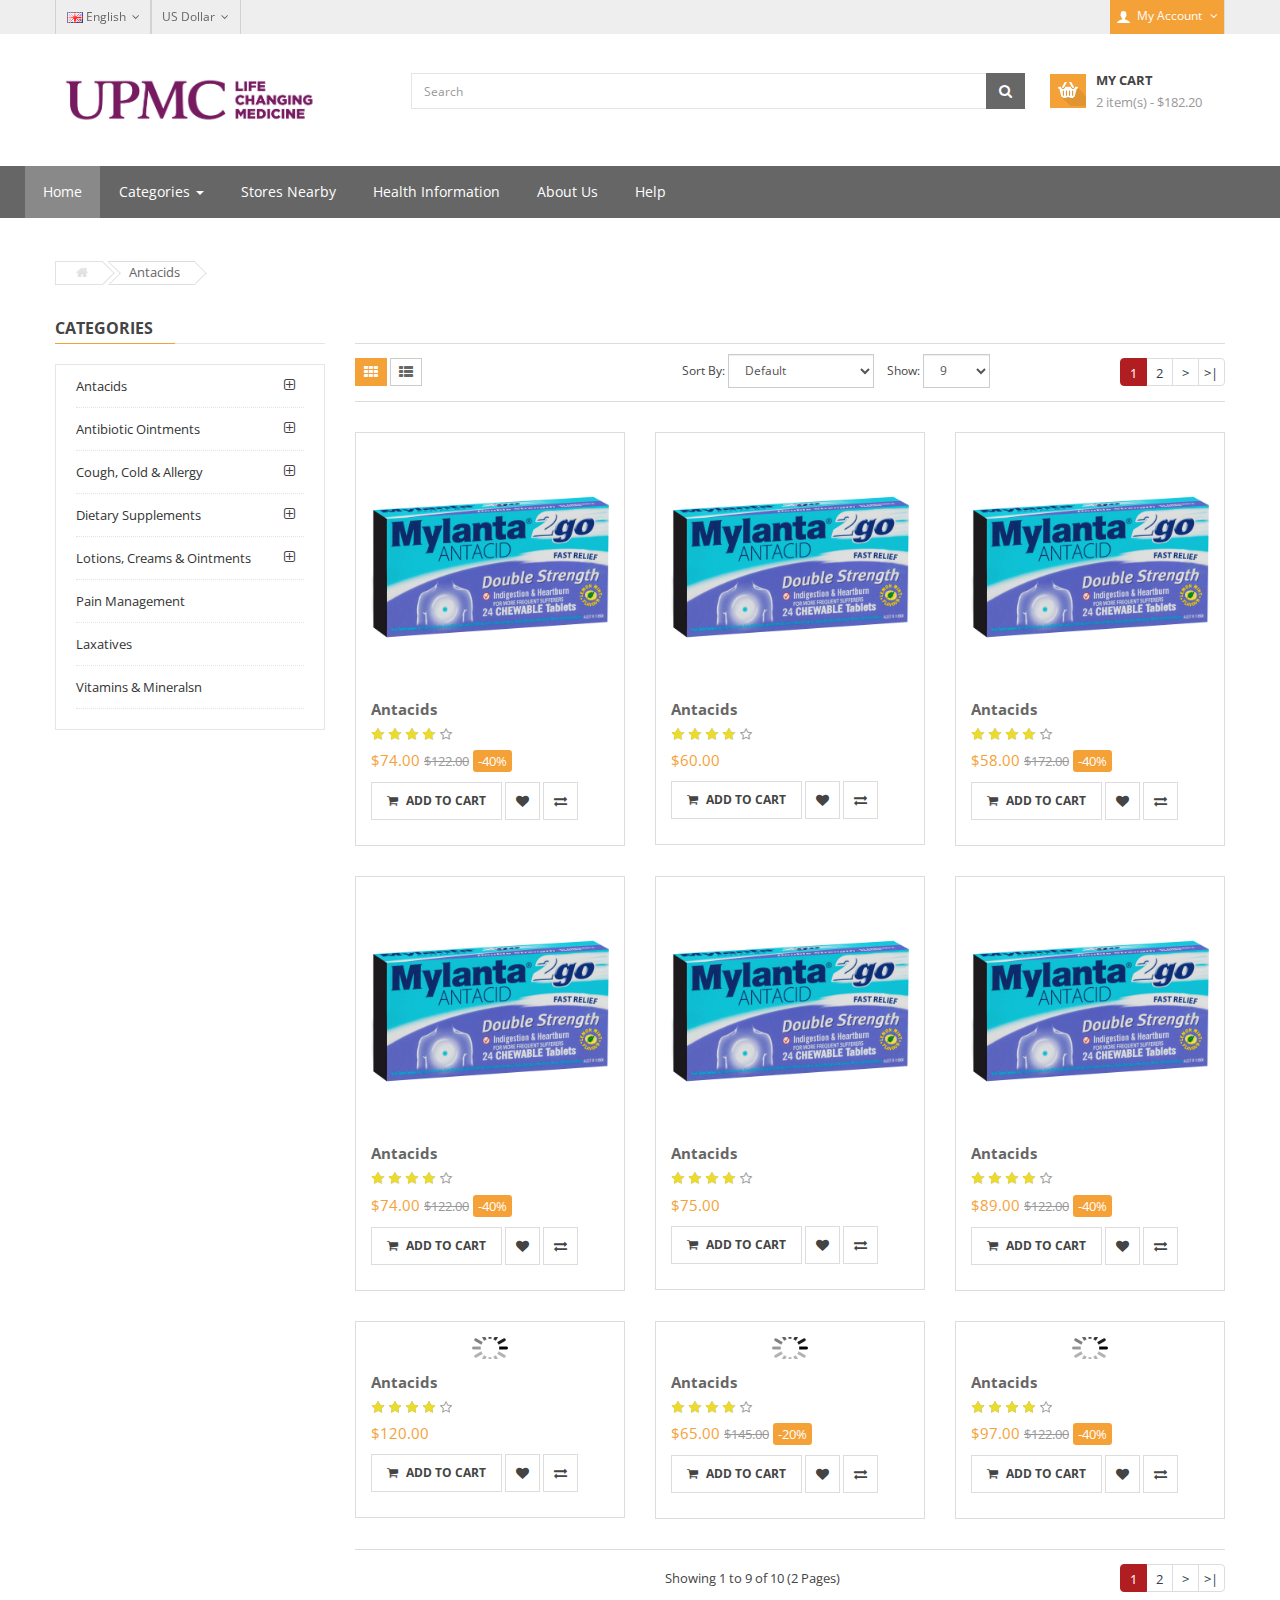
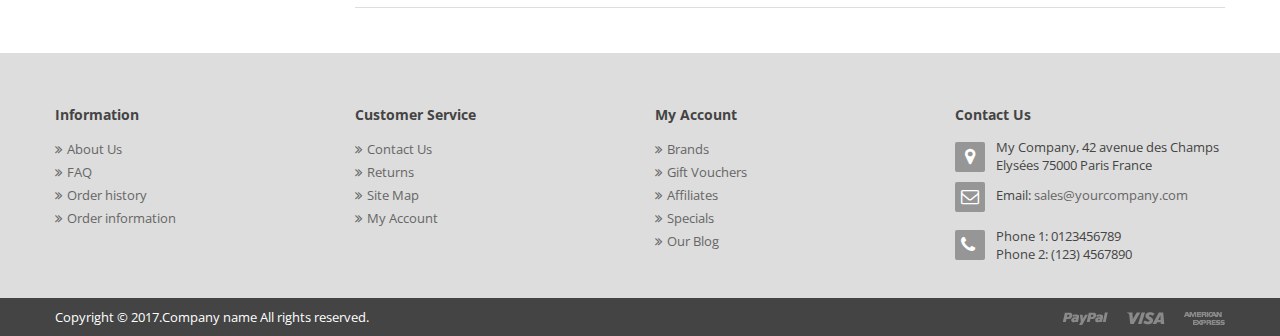
==== commit 0c6c4cfa: "27-10" ====
--- a/category.html
+++ b/category.html
@@ -495,6 +495,8 @@
 										<option value="">Price (High &gt; Low)</option>
 										<option value="">Rating (Highest)</option>
 										<option value="">Rating (Lowest)</option>
+										<option value="">Model (A - Z)</option>
+										<option value="">Model (Z - A)</option>
 									</select>
 								</div>
 								<div class="form-group">
@@ -1101,7 +1103,7 @@
 <script type="text/javascript" src="js/themejs/application.js"></script>
 <script type="text/javascript" src="js/themejs/toppanel.js"></script>
 <script type="text/javascript" src="js/themejs/so_megamenu.js"></script>
-<!--<script type="text/javascript" src="js/themejs/addtocart.js"></script>	-->
+<script type="text/javascript" src="js/themejs/addtocart.js"></script>
 <!--<script type="text/javascript" src="js/themejs/cpanel.js"></script>-->
 </body>
 </html>
--- a/css/theme.css
+++ b/css/theme.css
@@ -1306,14 +1306,6 @@
     text-transform: capitalize;
     border-radius: 0;
     border-color: #676767; }
-
-.page-login .bottom-form1 .btn {
-    padding: 7px 12px;
-    background: #676767 ;
-    color: #fff;
-    text-transform: capitalize;
-    border-radius: 0;
-    border-color: #676767 ; }
     .page-login .bottom-form .btn:hover {
       background: #F4A137;
       border-color: #F4A137;
@@ -1983,11 +1975,11 @@
       transform: rotate(45deg); }
     .breadcrumb li:first-child {
       border-left: 1px solid #ddd;
-      border-color: #F4A137 !important; }
+      border-color: #e1e1e1 !important; }
       .breadcrumb li:first-child a {
-        color: #F4A137; }
+        color: #e1e1e1; }
       .breadcrumb li:first-child:after, .breadcrumb li:first-child:before {
-        border-color: #F4A137; }
+        border-color: #e1e1e1; }
     .breadcrumb li + li:before {
       content: "";
       background: #fff;
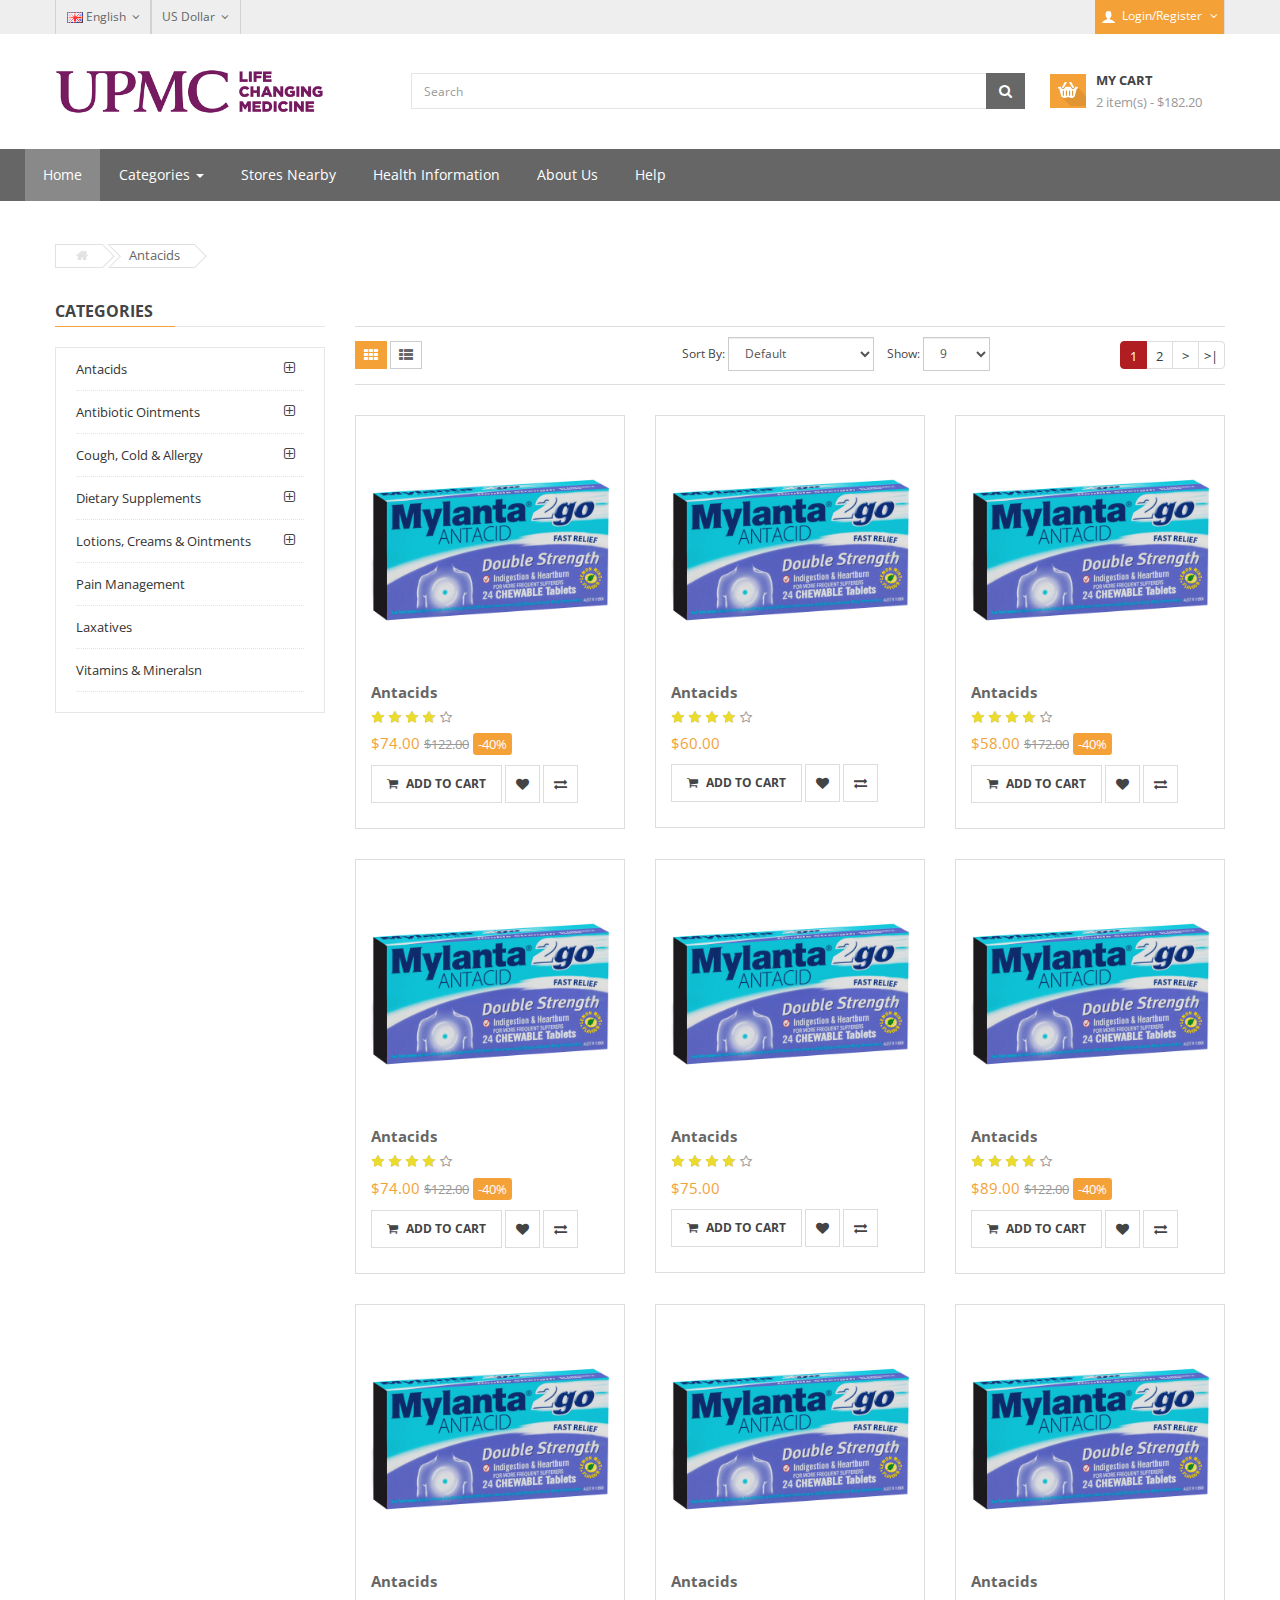
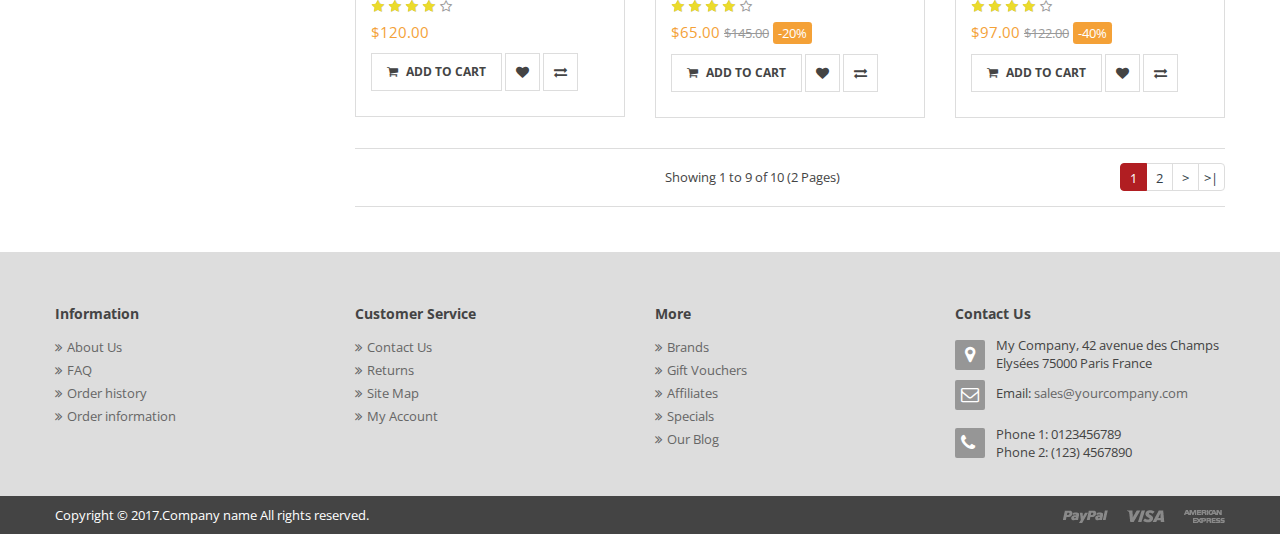
==== commit 4bbeafca: "modified header and footer" ====
--- a/category.html
+++ b/category.html
@@ -91,10 +91,10 @@
 						<div class="tabBlock" id="TabBlock-1">
 							<ul class="top-link list-inline">
 								<li class="account" id="my_account">
-									<a href="#" title="My Account" class="btn btn-xs dropdown-toggle" data-toggle="dropdown"> <span >My Account</span> <span class="fa fa-angle-down"></span></a>
+									<a title="My Account" class="btn btn-xs dropdown-toggle" data-toggle="dropdown"> <span>Login/Register</span> <span class="fa fa-angle-down"></span></a>
 									<ul class="dropdown-menu ">
-										<li><a href="register.html"><i class="fa fa-user"></i> Register</a></li>
-										<li><a href="login.html"><i class="fa fa-pencil-square-o"></i> Login</a></li>
+										<li><a href="login.html"><i class="fa fa-pencil-square-o"></i>Login</a></li>
+										<li><a href="register.html"><i class="fa fa-user"></i>Register</a></li>
 									</ul>
 								</li>
 								<!--<li class="wishlist"><a href="#" id="wishlist-total" class="top-link-wishlist" title="Wish List (2)"><span>Wish List (2)</span></a></li>-->
@@ -189,7 +189,7 @@
 												<td class="text-right">$180.20</td>
 											</tr>
 											<tr>
-												<td class="text-left"><strong>Eco Tax (-2.00)</strong>
+												<td class="text-left"><strong>Taxes</strong>
 												</td>
 												<td class="text-right">$2.00</td>
 											</tr>
@@ -495,8 +495,6 @@
 										<option value="">Price (High &gt; Low)</option>
 										<option value="">Rating (Highest)</option>
 										<option value="">Rating (Lowest)</option>
-										<option value="">Model (A - Z)</option>
-										<option value="">Model (Z - A)</option>
 									</select>
 								</div>
 								<div class="form-group">
@@ -532,7 +530,7 @@
 
 
 				<!--full quick view block-->
-				<a class="quickview  visible-lg" data-fancybox-type="iframe"  href="#">  Quickview</a>
+				<a class="quickview  visible-lg" data-fancybox-type="iframe"  href="product_1.html">  Quickview</a>
 				<!--end full quick view block-->
 			</div>
 
@@ -581,7 +579,7 @@
 
 
 				<!--full quick view block-->
-				<a class="quickview  visible-lg" data-fancybox-type="iframe"  href="#">  Quickview</a>
+				<a class="quickview  visible-lg" data-fancybox-type="iframe"  href="product_1.html">  Quickview</a>
 				<!--end full quick view block-->
 			</div>
 
@@ -629,7 +627,7 @@
 
 
 				<!--full quick view block-->
-				<a class="quickview  visible-lg" data-fancybox-type="iframe"  href="#">  Quickview</a>
+				<a class="quickview  visible-lg" data-fancybox-type="iframe"  href="product_1.html">  Quickview</a>
 				<!--end full quick view block-->
 			</div>
 
@@ -678,7 +676,7 @@
 
 
 				<!--full quick view block-->
-				<a class="quickview  visible-lg" data-fancybox-type="iframe"  href="#">  Quickview</a>
+				<a class="quickview  visible-lg" data-fancybox-type="iframe"  href="product_1.html">  Quickview</a>
 				<!--end full quick view block-->
 			</div>
 
@@ -727,7 +725,7 @@
 
 
 				<!--full quick view block-->
-				<a class="quickview  visible-lg" data-fancybox-type="iframe"  href="#">  Quickview</a>
+				<a class="quickview  visible-lg" data-fancybox-type="iframe"  href="product_1.html">  Quickview</a>
 				<!--end full quick view block-->
 			</div>
 
@@ -775,7 +773,7 @@
 
 
 				<!--full quick view block-->
-				<a class="quickview  visible-lg" data-fancybox-type="iframe"  href="#">  Quickview</a>
+				<a class="quickview  visible-lg" data-fancybox-type="iframe"  href="product_1.html">  Quickview</a>
 				<!--end full quick view block-->
 			</div>
 
@@ -824,7 +822,7 @@
 
 
 				<!--full quick view block-->
-				<a class="quickview  visible-lg" data-fancybox-type="iframe"  href="#">  Quickview</a>
+				<a class="quickview  visible-lg" data-fancybox-type="iframe"  href="product_1.html">  Quickview</a>
 				<!--end full quick view block-->
 			</div>
 
@@ -872,7 +870,7 @@
 
 
 				<!--full quick view block-->
-				<a class="quickview  visible-lg" data-fancybox-type="iframe"  href="#">  Quickview</a>
+				<a class="quickview  visible-lg" data-fancybox-type="iframe"  href="product_1.html">  Quickview</a>
 				<!--end full quick view block-->
 			</div>
 
@@ -921,7 +919,7 @@
 
 
 				<!--full quick view block-->
-				<a class="quickview  visible-lg" data-fancybox-type="iframe"  href="#">  Quickview</a>
+				<a class="quickview  visible-lg" data-fancybox-type="iframe"  href="product_1.html">  Quickview</a>
 				<!--end full quick view block-->
 			</div>
 
@@ -1020,14 +1018,14 @@
 
 					<div class="col-sm-6 col-md-3 box-account">
 						<div class="module clearfix">
-							<h3 class="modtitle">My Account</h3>
+							<h3 class="modtitle">More</h3>
 							<div class="modcontent">
 								<ul class="menu">
 									<li><a href="undercomstruction/index.html">Brands</a></li>
 									<li><a href="undercomstruction/index.html">Gift Vouchers</a></li>
 									<li><a href="undercomstruction/index.html">Affiliates</a></li>
 									<li><a href="undercomstruction/index.html">Specials</a></li>
-									<li><a href="undercomstruction/index.html" target="_blank">Our Blog</a></li>
+									<li><a href="undercomstruction/index.html">Our Blog</a></li>
 								</ul>
 							</div>
 						</div>
@@ -1101,9 +1099,10 @@
 <!-- Theme files
 ============================================ -->
 <script type="text/javascript" src="js/themejs/application.js"></script>
-<script type="text/javascript" src="js/themejs/toppanel.js"></script>
+<!--<script type="text/javascript" src="js/themejs/toppanel.js"></script>-->
 <script type="text/javascript" src="js/themejs/so_megamenu.js"></script>
 <script type="text/javascript" src="js/themejs/addtocart.js"></script>
 <!--<script type="text/javascript" src="js/themejs/cpanel.js"></script>-->
 </body>
 </html>
+
--- a/css/theme.css
+++ b/css/theme.css
@@ -1306,6 +1306,14 @@
     text-transform: capitalize;
     border-radius: 0;
     border-color: #676767; }
+
+.page-login .bottom-form1 .btn {
+    padding: 7px 12px;
+    background: #676767 ;
+    color: #fff;
+    text-transform: capitalize;
+    border-radius: 0;
+    border-color: #676767 ; }
     .page-login .bottom-form .btn:hover {
       background: #F4A137;
       border-color: #F4A137;
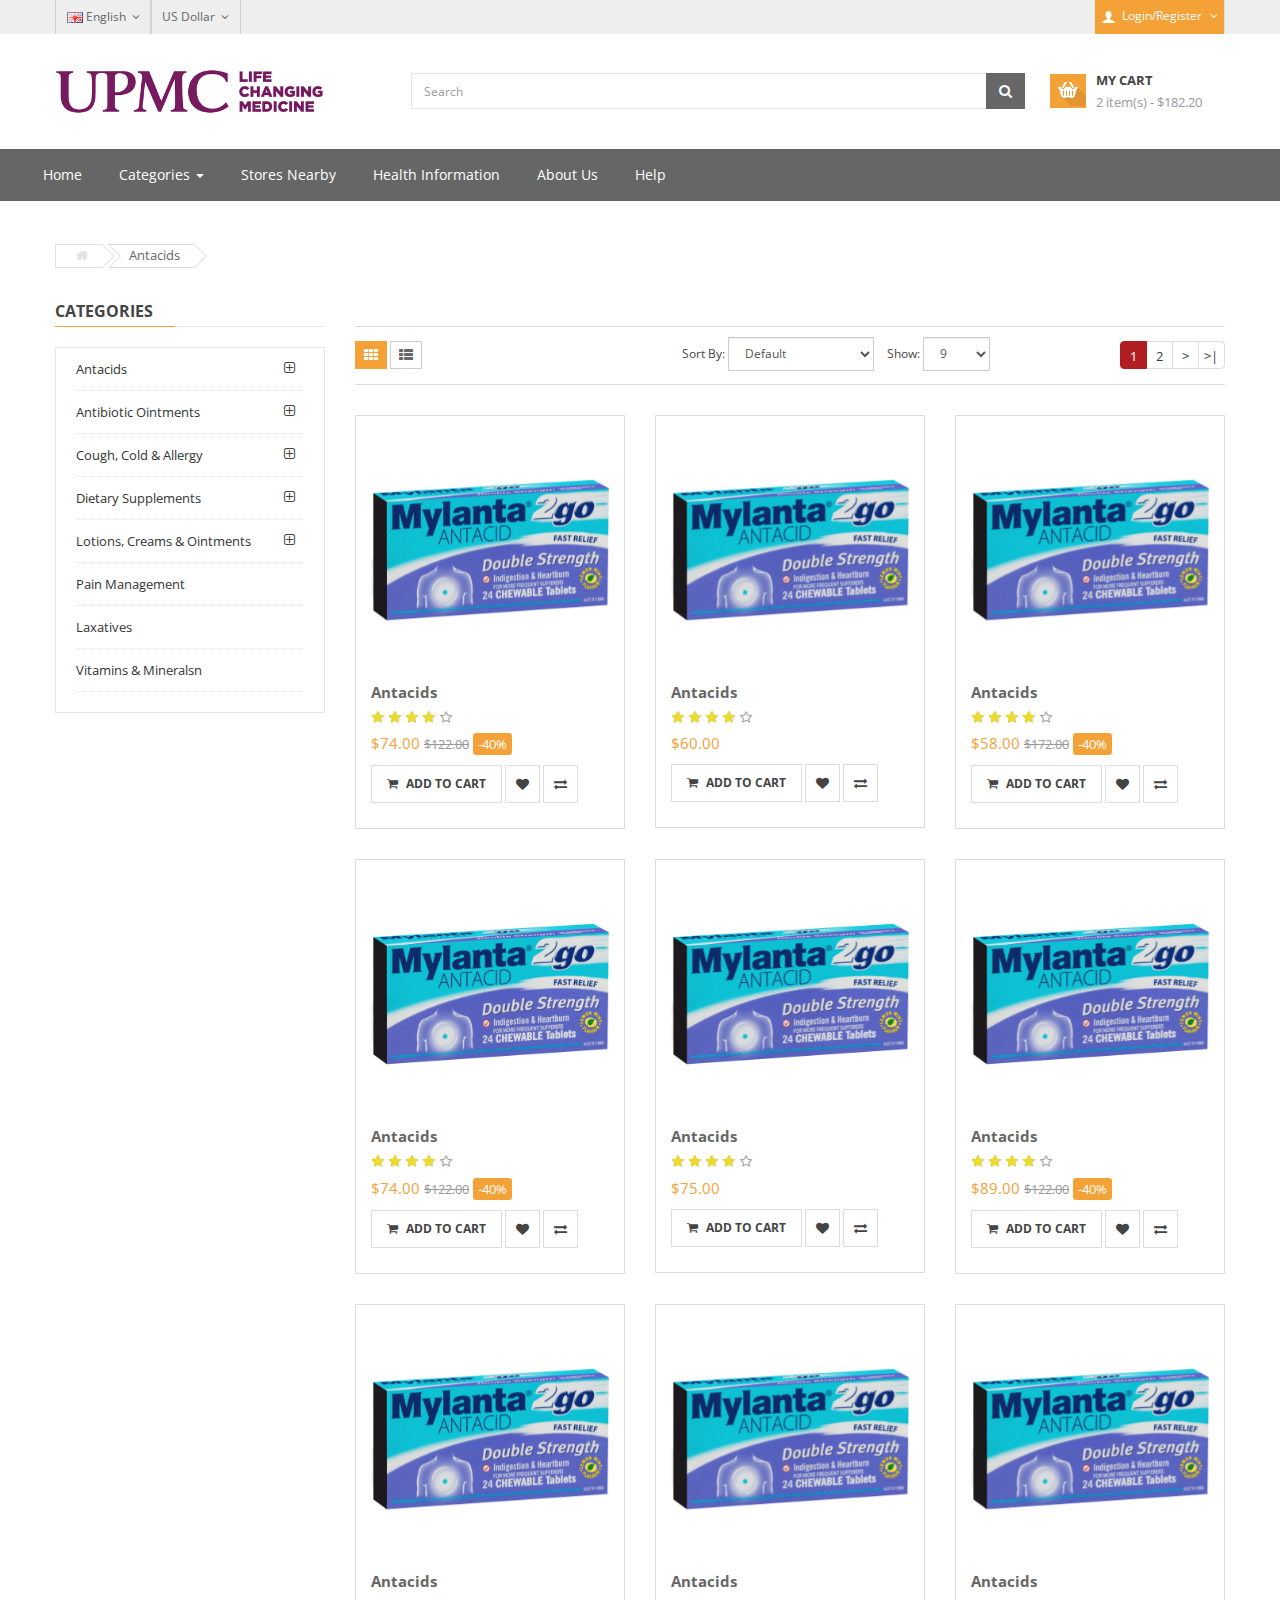
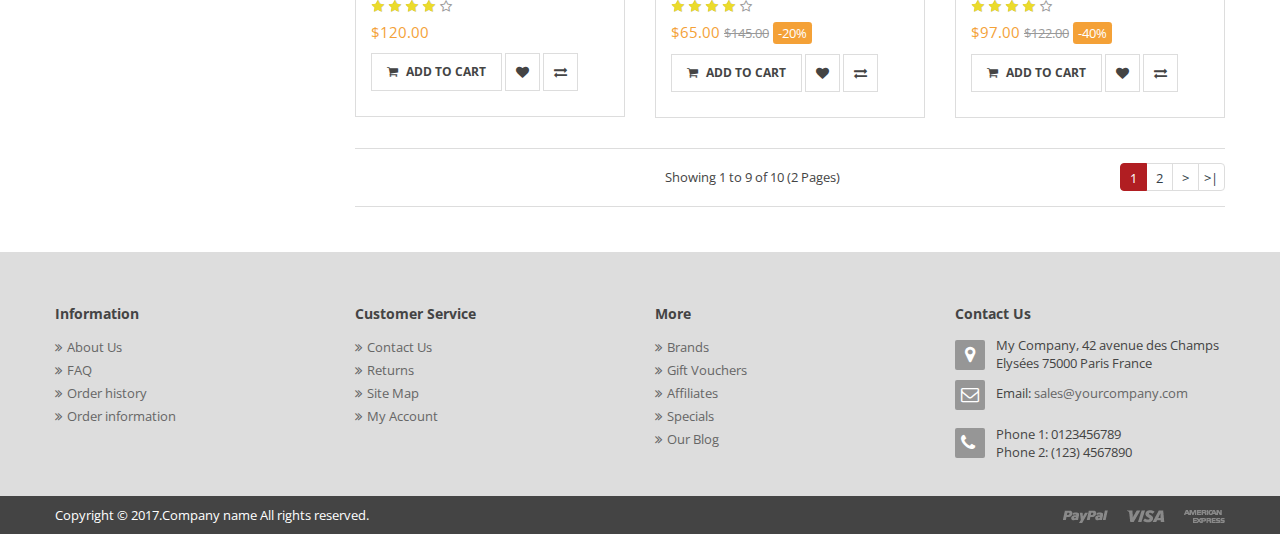
==== commit a7b93034: "more slight revision" ====
--- a/category.html
+++ b/category.html
@@ -237,7 +237,7 @@
 										<div class="megamenu-pattern">
 											<div class="container">
 												<ul class="megamenu " data-transition="slide" data-animationtime="250">
-													<li class="home hover">
+													<li class="">
 
 														<a href="index.html">Home</a>
 													</li>
@@ -523,15 +523,13 @@
 	<div class="product-layout col-md-4 col-sm-6 col-xs-12 ">
 		<div class="product-item-container">
 			<div class="left-block">
-				<div class="product-image-container lazy second_img ">
-					<img data-src="image/demo/shop/product/category-placeholder1.jpg" src=""  alt="Antacids" class="img-responsive" />
-					<img data-src="image/demo/shop/product/category-placeholder1.jpg" src=""  alt="Antacids" class="img_0 img-responsive" />
-				</div>
-
-
-				<!--full quick view block-->
-				<a class="quickview  visible-lg" data-fancybox-type="iframe"  href="product_1.html">  Quickview</a>
-				<!--end full quick view block-->
+				<a href = "product_1.html">
+					<div class="product-image-container lazy second_img ">
+					<img data-src="image/demo/shop/product/category-placeholder1.jpg" src=""  alt="Antacids" href="product_1.html" class="img-responsive" />
+					</div>
+				</a>
+
+
 			</div>
 
 
@@ -572,15 +570,11 @@
 	<div class="product-layout col-md-4 col-sm-6 col-xs-12 ">
 		<div class="product-item-container">
 			<div class="left-block">
-				<div class="product-image-container lazy second_img ">
-					<img data-src="image/demo/shop/product/category-placeholder1.jpg" src=""  alt="Antacids" class="img-responsive" />
-					<img data-src="image/demo/shop/product/category-placeholder1.jpg" src=""  alt="Antacids" class="img_0 img-responsive" />
-				</div>
-
-
-				<!--full quick view block-->
-				<a class="quickview  visible-lg" data-fancybox-type="iframe"  href="product_1.html">  Quickview</a>
-				<!--end full quick view block-->
+				<a href = "product_1.html">
+					<div class="product-image-container lazy second_img ">
+						<img data-src="image/demo/shop/product/category-placeholder1.jpg" src=""  alt="Antacids" href="product_1.html" class="img-responsive" />
+					</div>
+				</a>
 			</div>
 
 
@@ -620,15 +614,12 @@
 	<div class="product-layout col-md-4 col-sm-6 col-xs-12 ">
 		<div class="product-item-container">
 			<div class="left-block">
-				<div class="product-image-container lazy second_img ">
-					<img data-src="image/demo/shop/product/category-placeholder1.jpg" src=""  alt="Antacids" class="img-responsive" />
-					<img data-src="image/demo/shop/product/category-placeholder1.jpg" src=""  alt="Antacids" class="img_0 img-responsive" />
-				</div>
-
-
-				<!--full quick view block-->
-				<a class="quickview  visible-lg" data-fancybox-type="iframe"  href="product_1.html">  Quickview</a>
-				<!--end full quick view block-->
+				<a href = "product_1.html">
+					<div class="product-image-container lazy second_img ">
+						<img data-src="image/demo/shop/product/category-placeholder1.jpg" src=""  alt="Antacids" href="product_1.html" class="img-responsive" />
+					</div>
+				</a>
+
 			</div>
 
 
@@ -669,15 +660,11 @@
 	<div class="product-layout col-md-4 col-sm-6 col-xs-12 ">
 		<div class="product-item-container">
 			<div class="left-block">
-				<div class="product-image-container lazy second_img ">
-					<img data-src="image/demo/shop/product/category-placeholder1.jpg" src=""  alt="Antacids" class="img-responsive" />
-					<img data-src="image/demo/shop/product/category-placeholder1.jpg" src=""  alt="Antacids" class="img_0 img-responsive" />
-				</div>
-
-
-				<!--full quick view block-->
-				<a class="quickview  visible-lg" data-fancybox-type="iframe"  href="product_1.html">  Quickview</a>
-				<!--end full quick view block-->
+				<a href = "product_1.html">
+					<div class="product-image-container lazy second_img ">
+						<img data-src="image/demo/shop/product/category-placeholder1.jpg" src=""  alt="Antacids" href="product_1.html" class="img-responsive" />
+					</div>
+				</a>
 			</div>
 
 
@@ -718,15 +705,11 @@
 	<div class="product-layout col-md-4 col-sm-6 col-xs-12 ">
 		<div class="product-item-container">
 			<div class="left-block">
-				<div class="product-image-container lazy second_img ">
-					<img data-src="image/demo/shop/product/category-placeholder1.jpg" src=""  alt="Antacids" class="img-responsive" />
-					<img data-src="image/demo/shop/product/category-placeholder1.jpg" src=""  alt="Antacids" class="img_0 img-responsive" />
-				</div>
-
-
-				<!--full quick view block-->
-				<a class="quickview  visible-lg" data-fancybox-type="iframe"  href="product_1.html">  Quickview</a>
-				<!--end full quick view block-->
+				<a href = "product_1.html">
+					<div class="product-image-container lazy second_img ">
+						<img data-src="image/demo/shop/product/category-placeholder1.jpg" src=""  alt="Antacids" href="product_1.html" class="img-responsive" />
+					</div>
+				</a>
 			</div>
 
 
@@ -766,15 +749,11 @@
 	<div class="product-layout col-md-4 col-sm-6 col-xs-12 ">
 		<div class="product-item-container">
 			<div class="left-block">
-				<div class="product-image-container lazy second_img ">
-					<img data-src="image/demo/shop/product/category-placeholder1.jpg" src=""  alt="Antacids" class="img-responsive" />
-					<img data-src="image/demo/shop/product/category-placeholder1.jpg" src=""  alt="Antacids" class="img_0 img-responsive" />
-				</div>
-
-
-				<!--full quick view block-->
-				<a class="quickview  visible-lg" data-fancybox-type="iframe"  href="product_1.html">  Quickview</a>
-				<!--end full quick view block-->
+				<a href = "product_1.html">
+					<div class="product-image-container lazy second_img ">
+						<img data-src="image/demo/shop/product/category-placeholder1.jpg" src=""  alt="Antacids" href="product_1.html" class="img-responsive" />
+					</div>
+				</a>
 			</div>
 
 
@@ -815,15 +794,12 @@
 	<div class="product-layout col-md-4 col-sm-6 col-xs-12 ">
 		<div class="product-item-container">
 			<div class="left-block">
-				<div class="product-image-container lazy second_img ">
-					<img data-src="image/demo/shop/product/category-placeholder1.jpg" src=""  alt="Antacids" class="img-responsive" />
-					<img data-src="image/demo/shop/product/category-placeholder1.jpg" src=""  alt="Antacids" class="img_0 img-responsive" />
-				</div>
-
-
-				<!--full quick view block-->
-				<a class="quickview  visible-lg" data-fancybox-type="iframe"  href="product_1.html">  Quickview</a>
-				<!--end full quick view block-->
+				<a href = "product_1.html">
+					<div class="product-image-container lazy second_img ">
+						<img data-src="image/demo/shop/product/category-placeholder1.jpg" src=""  alt="Antacids" href="product_1.html" class="img-responsive" />
+					</div>
+				</a>
+				
 			</div>
 
 
@@ -863,15 +839,12 @@
 	<div class="product-layout col-md-4 col-sm-6 col-xs-12 ">
 		<div class="product-item-container">
 			<div class="left-block">
-				<div class="product-image-container lazy second_img ">
-					<img data-src="image/demo/shop/product/category-placeholder1.jpg" src=""  alt="Antacids" class="img-responsive" />
-					<img data-src="image/demo/shop/product/category-placeholder1.jpg" src=""  alt="Antacids" class="img_0 img-responsive" />
-				</div>
-
-
-				<!--full quick view block-->
-				<a class="quickview  visible-lg" data-fancybox-type="iframe"  href="product_1.html">  Quickview</a>
-				<!--end full quick view block-->
+				<a href = "product_1.html">
+					<div class="product-image-container lazy second_img ">
+						<img data-src="image/demo/shop/product/category-placeholder1.jpg" src=""  alt="Antacids" href="product_1.html" class="img-responsive" />
+					</div>
+				</a>
+
 			</div>
 
 
@@ -912,15 +885,11 @@
 	<div class="product-layout col-md-4 col-sm-6 col-xs-12 ">
 		<div class="product-item-container">
 			<div class="left-block">
-				<div class="product-image-container lazy second_img ">
-					<img data-src="image/demo/shop/product/category-placeholder1.jpg" src=""  alt="Antacids" class="img-responsive" />
-					<img data-src="image/demo/shop/product/category-placeholder1.jpg" src=""  alt="Antacids" class="img_0 img-responsive" />
-				</div>
-
-
-				<!--full quick view block-->
-				<a class="quickview  visible-lg" data-fancybox-type="iframe"  href="product_1.html">  Quickview</a>
-				<!--end full quick view block-->
+				<a href = "product_1.html">
+					<div class="product-image-container lazy second_img ">
+						<img data-src="image/demo/shop/product/category-placeholder1.jpg" src=""  alt="Antacids" href="product_1.html" class="img-responsive" />
+					</div>
+				</a>
 			</div>
 
 
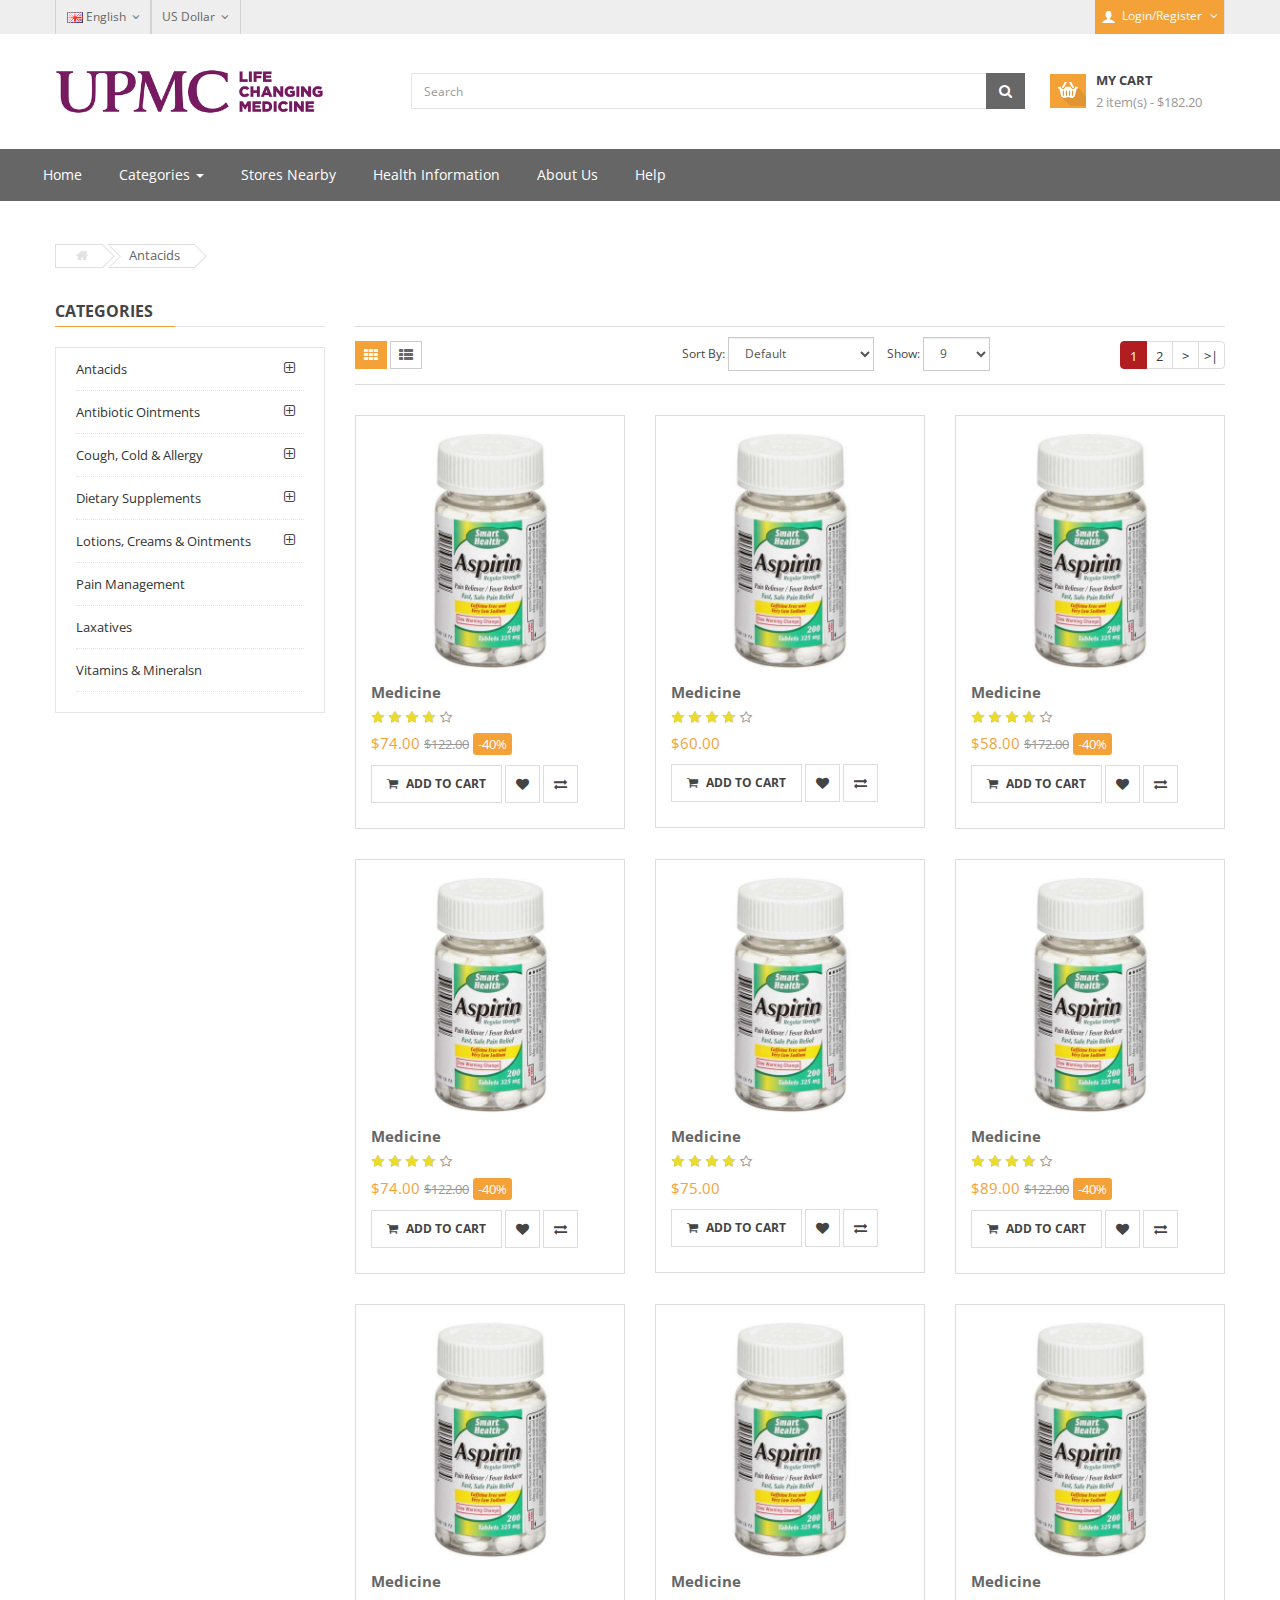
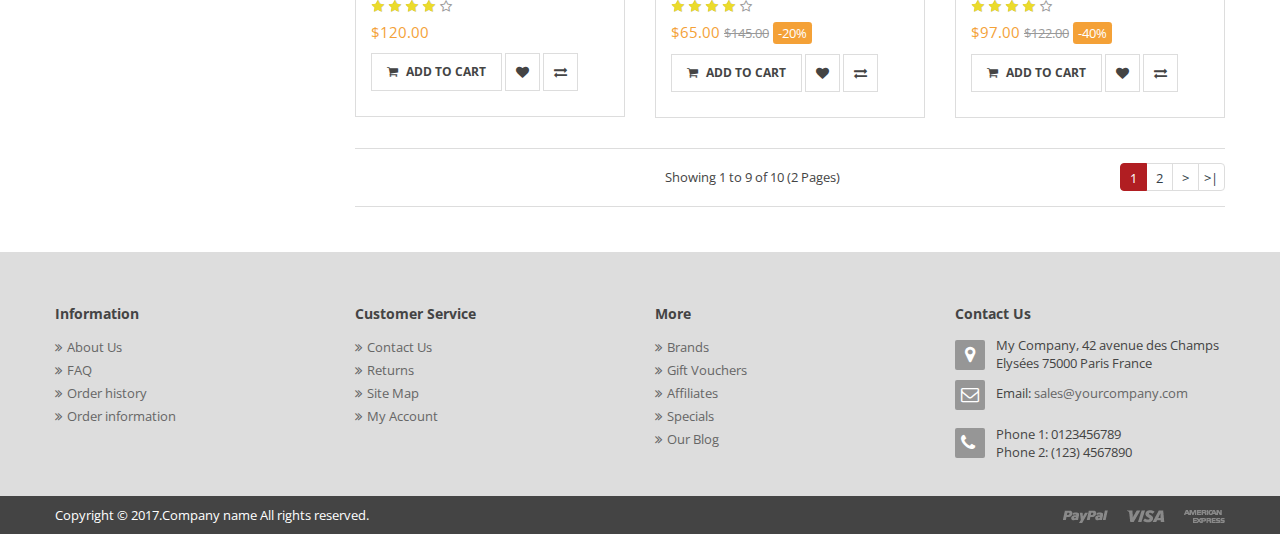
==== commit 8a56be1e: "Updated Aspirin Image" ====
--- a/category.html
+++ b/category.html
@@ -525,7 +525,7 @@
 			<div class="left-block">
 				<a href = "product_1.html">
 					<div class="product-image-container lazy second_img ">
-					<img data-src="image/demo/shop/product/category-placeholder1.jpg" src=""  alt="Antacids" href="product_1.html" class="img-responsive" />
+					<img data-src="image/demo/shop/product/j9.jpg" src=""  alt="Antacids" href="product_1.html" class="img-responsive" />
 					</div>
 				</a>
 
@@ -535,7 +535,7 @@
 
 			<div class="right-block">
 				<div class="caption">
-					<h4><a href="product_1.html">Antacids</a></h4>
+					<h4><a href="product_1.html">Medicine</a></h4>
 					<div class="ratings">
 						<div class="rating-box">
 							<span class="fa fa-stack"><i class="fa fa-star fa-stack-1x"></i><i class="fa fa-star-o fa-stack-1x"></i></span>
@@ -572,7 +572,7 @@
 			<div class="left-block">
 				<a href = "product_1.html">
 					<div class="product-image-container lazy second_img ">
-						<img data-src="image/demo/shop/product/category-placeholder1.jpg" src=""  alt="Antacids" href="product_1.html" class="img-responsive" />
+						<img data-src="image/demo/shop/product/j9.jpg" src=""  alt="Antacids" href="product_1.html" class="img-responsive" />
 					</div>
 				</a>
 			</div>
@@ -580,7 +580,7 @@
 
 			<div class="right-block">
 				<div class="caption">
-					<h4><a href="product_1.html">Antacids</a></h4>
+					<h4><a href="product_1.html">Medicine</a></h4>
 					<div class="ratings">
 						<div class="rating-box">
 							<span class="fa fa-stack"><i class="fa fa-star fa-stack-1x"></i><i class="fa fa-star-o fa-stack-1x"></i></span>
@@ -616,7 +616,7 @@
 			<div class="left-block">
 				<a href = "product_1.html">
 					<div class="product-image-container lazy second_img ">
-						<img data-src="image/demo/shop/product/category-placeholder1.jpg" src=""  alt="Antacids" href="product_1.html" class="img-responsive" />
+						<img data-src="image/demo/shop/product/j9.jpg" src=""  alt="Antacids" href="product_1.html" class="img-responsive" />
 					</div>
 				</a>
 
@@ -625,7 +625,7 @@
 
 			<div class="right-block">
 				<div class="caption">
-					<h4><a href="product_1.html">Antacids</a></h4>
+					<h4><a href="product_1.html">Medicine</a></h4>
 					<div class="ratings">
 						<div class="rating-box">
 							<span class="fa fa-stack"><i class="fa fa-star fa-stack-1x"></i><i class="fa fa-star-o fa-stack-1x"></i></span>
@@ -662,7 +662,7 @@
 			<div class="left-block">
 				<a href = "product_1.html">
 					<div class="product-image-container lazy second_img ">
-						<img data-src="image/demo/shop/product/category-placeholder1.jpg" src=""  alt="Antacids" href="product_1.html" class="img-responsive" />
+						<img data-src="image/demo/shop/product/j9.jpg" src=""  alt="Antacids" href="product_1.html" class="img-responsive" />
 					</div>
 				</a>
 			</div>
@@ -670,7 +670,7 @@
 
 			<div class="right-block">
 				<div class="caption">
-					<h4><a href="product_1.html">Antacids</a></h4>
+					<h4><a href="product_1.html">Medicine</a></h4>
 					<div class="ratings">
 						<div class="rating-box">
 							<span class="fa fa-stack"><i class="fa fa-star fa-stack-1x"></i><i class="fa fa-star-o fa-stack-1x"></i></span>
@@ -707,7 +707,7 @@
 			<div class="left-block">
 				<a href = "product_1.html">
 					<div class="product-image-container lazy second_img ">
-						<img data-src="image/demo/shop/product/category-placeholder1.jpg" src=""  alt="Antacids" href="product_1.html" class="img-responsive" />
+						<img data-src="image/demo/shop/product/j9.jpg" src=""  alt="Antacids" href="product_1.html" class="img-responsive" />
 					</div>
 				</a>
 			</div>
@@ -715,7 +715,7 @@
 
 			<div class="right-block">
 				<div class="caption">
-					<h4><a href="product_1.html">Antacids</a></h4>
+					<h4><a href="product_1.html">Medicine</a></h4>
 					<div class="ratings">
 						<div class="rating-box">
 							<span class="fa fa-stack"><i class="fa fa-star fa-stack-1x"></i><i class="fa fa-star-o fa-stack-1x"></i></span>
@@ -751,7 +751,7 @@
 			<div class="left-block">
 				<a href = "product_1.html">
 					<div class="product-image-container lazy second_img ">
-						<img data-src="image/demo/shop/product/category-placeholder1.jpg" src=""  alt="Antacids" href="product_1.html" class="img-responsive" />
+						<img data-src="image/demo/shop/product/j9.jpg" src=""  alt="Antacids" href="product_1.html" class="img-responsive" />
 					</div>
 				</a>
 			</div>
@@ -759,7 +759,7 @@
 
 			<div class="right-block">
 				<div class="caption">
-					<h4><a href="product_1.html">Antacids</a></h4>
+					<h4><a href="product_1.html">Medicine</a></h4>
 					<div class="ratings">
 						<div class="rating-box">
 							<span class="fa fa-stack"><i class="fa fa-star fa-stack-1x"></i><i class="fa fa-star-o fa-stack-1x"></i></span>
@@ -796,7 +796,7 @@
 			<div class="left-block">
 				<a href = "product_1.html">
 					<div class="product-image-container lazy second_img ">
-						<img data-src="image/demo/shop/product/category-placeholder1.jpg" src=""  alt="Antacids" href="product_1.html" class="img-responsive" />
+						<img data-src="image/demo/shop/product/j9.jpg" src=""  alt="Antacids" href="product_1.html" class="img-responsive" />
 					</div>
 				</a>
 				
@@ -805,7 +805,7 @@
 
 			<div class="right-block">
 				<div class="caption">
-					<h4><a href="product_1.html">Antacids</a></h4>
+					<h4><a href="product_1.html">Medicine</a></h4>
 					<div class="ratings">
 						<div class="rating-box">
 							<span class="fa fa-stack"><i class="fa fa-star fa-stack-1x"></i><i class="fa fa-star-o fa-stack-1x"></i></span>
@@ -841,7 +841,7 @@
 			<div class="left-block">
 				<a href = "product_1.html">
 					<div class="product-image-container lazy second_img ">
-						<img data-src="image/demo/shop/product/category-placeholder1.jpg" src=""  alt="Antacids" href="product_1.html" class="img-responsive" />
+						<img data-src="image/demo/shop/product/j9.jpg" src=""  alt="Antacids" href="product_1.html" class="img-responsive" />
 					</div>
 				</a>
 
@@ -850,7 +850,7 @@
 
 			<div class="right-block">
 				<div class="caption">
-					<h4><a href="product_1.html">Antacids</a></h4>
+					<h4><a href="product_1.html">Medicine</a></h4>
 					<div class="ratings">
 						<div class="rating-box">
 							<span class="fa fa-stack"><i class="fa fa-star fa-stack-1x"></i><i class="fa fa-star-o fa-stack-1x"></i></span>
@@ -887,7 +887,7 @@
 			<div class="left-block">
 				<a href = "product_1.html">
 					<div class="product-image-container lazy second_img ">
-						<img data-src="image/demo/shop/product/category-placeholder1.jpg" src=""  alt="Antacids" href="product_1.html" class="img-responsive" />
+						<img data-src="image/demo/shop/product/j9.jpg" src=""  alt="Antacids" href="product_1.html" class="img-responsive" />
 					</div>
 				</a>
 			</div>
@@ -895,7 +895,7 @@
 
 			<div class="right-block">
 				<div class="caption">
-					<h4><a href="product_1.html">Antacids</a></h4>
+					<h4><a href="product_1.html">Medicine</a></h4>
 					<div class="ratings">
 						<div class="rating-box">
 							<span class="fa fa-stack"><i class="fa fa-star fa-stack-1x"></i><i class="fa fa-star-o fa-stack-1x"></i></span>
